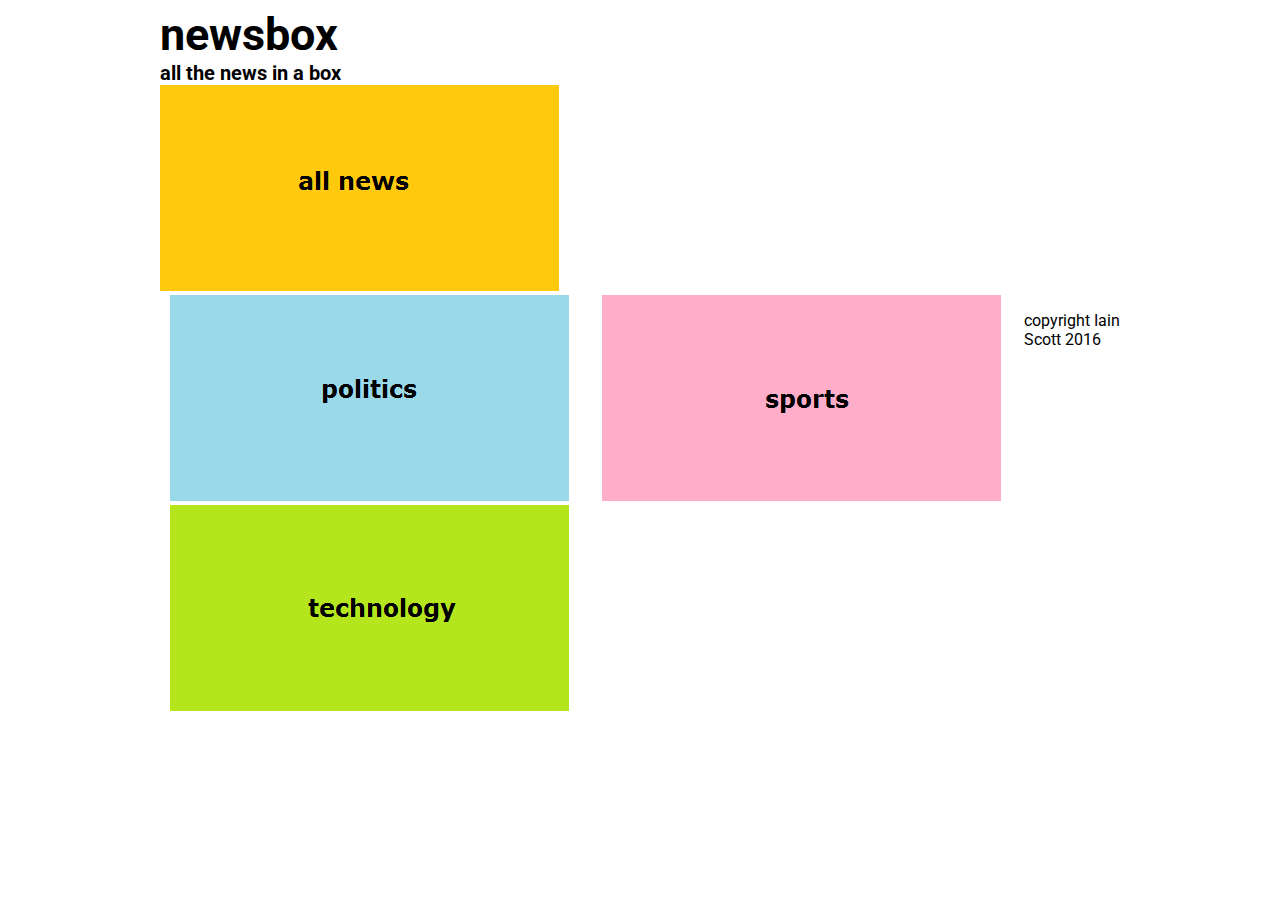
==== index.html @ 21da6d17 "Mock" ====
<!DOCTYPE html>
<html lang="en">
<head>
    <meta charset="UTF-8">
    <title>NEWSBOX: all the news in a box</title>
    <link rel="stylesheet" href="assets/css/style.css">
    <link rel="stylesheet" href="assets/css/unsemantic-grid-responsive-tablet.css">
    <link href='https://fonts.googleapis.com/css?family=Roboto' rel='stylesheet' type='text/css'>
    <meta name="viewport" content="width=device-width, initial-scale=1, minimum-scale=1, maximum-scale=1"/>
</head>
<body>
<header>
    <h1>newsbox</h1><br>
    <h6>all the news in a box</h6>
</header>
<main>
<section class="grid-44" id=“cont1”>
    <a href="list.html"><img src="assets/image/logo.png"></a>
</section>
<section class="grid-45" id="cont2">
    <a href="list.html"><img src="assets/image/logo2.png"></a>
</section>
<section class="grid-45" id="cont3">
    <a href="list.html"><img src="assets/image/logo3.png"></a>
</section>
<section class="grid-45" id="cont4">
    <a href="list.html"><img src="assets/image/logo4.png"></a>
</section>
</main>
<footer>
    <p>copyright Iain Scott 2016</p>

</footer>
</body>
</html>
---- assets/css/style.css ----
body{
    font-family: 'Roboto', sans-serif;
    width: 960px;
    margin-right: auto;
    margin-left: auto;
}

header>h1{
    font-size: 45px;
    display: inline;
}

header>h6{
    font-size: 20px;
    display: inline;
}
---- assets/css/unsemantic-grid-responsive-tablet.css ----
/* ================================================================== */
/* This file has a mobile-to-tablet, and tablet-to-desktop breakpoint */
/* ================================================================== */
@media (max-width: 400px) {
  @-ms-viewport {
    width: 320px;
  }
}
.clear {
  clear: both;
  display: block;
  overflow: hidden;
  visibility: hidden;
  width: 0;
  height: 0;
}

.grid-container:before, .grid-5:before, .mobile-grid-5:before, .tablet-grid-5:before, .grid-10:before, .mobile-grid-10:before, .tablet-grid-10:before, .grid-15:before, .mobile-grid-15:before, .tablet-grid-15:before, .grid-20:before, .mobile-grid-20:before, .tablet-grid-20:before, .grid-25:before, .mobile-grid-25:before, .tablet-grid-25:before, .grid-30:before, .mobile-grid-30:before, .tablet-grid-30:before, .grid-35:before, .mobile-grid-35:before, .tablet-grid-35:before, .grid-40:before, .mobile-grid-40:before, .tablet-grid-40:before, .grid-45:before, .mobile-grid-45:before, .tablet-grid-45:before, .grid-50:before, .mobile-grid-50:before, .tablet-grid-50:before, .grid-55:before, .mobile-grid-55:before, .tablet-grid-55:before, .grid-60:before, .mobile-grid-60:before, .tablet-grid-60:before, .grid-65:before, .mobile-grid-65:before, .tablet-grid-65:before, .grid-70:before, .mobile-grid-70:before, .tablet-grid-70:before, .grid-75:before, .mobile-grid-75:before, .tablet-grid-75:before, .grid-80:before, .mobile-grid-80:before, .tablet-grid-80:before, .grid-85:before, .mobile-grid-85:before, .tablet-grid-85:before, .grid-90:before, .mobile-grid-90:before, .tablet-grid-90:before, .grid-95:before, .mobile-grid-95:before, .tablet-grid-95:before, .grid-100:before, .mobile-grid-100:before, .tablet-grid-100:before, .grid-33:before, .mobile-grid-33:before, .tablet-grid-33:before, .grid-66:before, .mobile-grid-66:before, .tablet-grid-66:before, .grid-offset:before, .clearfix:before,
.grid-container:after,
.grid-5:after,
.mobile-grid-5:after,
.tablet-grid-5:after,
.grid-10:after,
.mobile-grid-10:after,
.tablet-grid-10:after,
.grid-15:after,
.mobile-grid-15:after,
.tablet-grid-15:after,
.grid-20:after,
.mobile-grid-20:after,
.tablet-grid-20:after,
.grid-25:after,
.mobile-grid-25:after,
.tablet-grid-25:after,
.grid-30:after,
.mobile-grid-30:after,
.tablet-grid-30:after,
.grid-35:after,
.mobile-grid-35:after,
.tablet-grid-35:after,
.grid-40:after,
.mobile-grid-40:after,
.tablet-grid-40:after,
.grid-45:after,
.mobile-grid-45:after,
.tablet-grid-45:after,
.grid-50:after,
.mobile-grid-50:after,
.tablet-grid-50:after,
.grid-55:after,
.mobile-grid-55:after,
.tablet-grid-55:after,
.grid-60:after,
.mobile-grid-60:after,
.tablet-grid-60:after,
.grid-65:after,
.mobile-grid-65:after,
.tablet-grid-65:after,
.grid-70:after,
.mobile-grid-70:after,
.tablet-grid-70:after,
.grid-75:after,
.mobile-grid-75:after,
.tablet-grid-75:after,
.grid-80:after,
.mobile-grid-80:after,
.tablet-grid-80:after,
.grid-85:after,
.mobile-grid-85:after,
.tablet-grid-85:after,
.grid-90:after,
.mobile-grid-90:after,
.tablet-grid-90:after,
.grid-95:after,
.mobile-grid-95:after,
.tablet-grid-95:after,
.grid-100:after,
.mobile-grid-100:after,
.tablet-grid-100:after,
.grid-33:after,
.mobile-grid-33:after,
.tablet-grid-33:after,
.grid-66:after,
.mobile-grid-66:after,
.tablet-grid-66:after,
.grid-offset:after,
.clearfix:after {
  content: ".";
  display: block;
  overflow: hidden;
  visibility: hidden;
  font-size: 0;
  line-height: 0;
  width: 0;
  height: 0;
}

.grid-container:after, .grid-5:after, .mobile-grid-5:after, .tablet-grid-5:after, .grid-10:after, .mobile-grid-10:after, .tablet-grid-10:after, .grid-15:after, .mobile-grid-15:after, .tablet-grid-15:after, .grid-20:after, .mobile-grid-20:after, .tablet-grid-20:after, .grid-25:after, .mobile-grid-25:after, .tablet-grid-25:after, .grid-30:after, .mobile-grid-30:after, .tablet-grid-30:after, .grid-35:after, .mobile-grid-35:after, .tablet-grid-35:after, .grid-40:after, .mobile-grid-40:after, .tablet-grid-40:after, .grid-45:after, .mobile-grid-45:after, .tablet-grid-45:after, .grid-50:after, .mobile-grid-50:after, .tablet-grid-50:after, .grid-55:after, .mobile-grid-55:after, .tablet-grid-55:after, .grid-60:after, .mobile-grid-60:after, .tablet-grid-60:after, .grid-65:after, .mobile-grid-65:after, .tablet-grid-65:after, .grid-70:after, .mobile-grid-70:after, .tablet-grid-70:after, .grid-75:after, .mobile-grid-75:after, .tablet-grid-75:after, .grid-80:after, .mobile-grid-80:after, .tablet-grid-80:after, .grid-85:after, .mobile-grid-85:after, .tablet-grid-85:after, .grid-90:after, .mobile-grid-90:after, .tablet-grid-90:after, .grid-95:after, .mobile-grid-95:after, .tablet-grid-95:after, .grid-100:after, .mobile-grid-100:after, .tablet-grid-100:after, .grid-33:after, .mobile-grid-33:after, .tablet-grid-33:after, .grid-66:after, .mobile-grid-66:after, .tablet-grid-66:after, .grid-offset:after, .clearfix:after {
  clear: both;
}

.grid-container, .grid-5, .mobile-grid-5, .tablet-grid-5, .grid-10, .mobile-grid-10, .tablet-grid-10, .grid-15, .mobile-grid-15, .tablet-grid-15, .grid-20, .mobile-grid-20, .tablet-grid-20, .grid-25, .mobile-grid-25, .tablet-grid-25, .grid-30, .mobile-grid-30, .tablet-grid-30, .grid-35, .mobile-grid-35, .tablet-grid-35, .grid-40, .mobile-grid-40, .tablet-grid-40, .grid-45, .mobile-grid-45, .tablet-grid-45, .grid-50, .mobile-grid-50, .tablet-grid-50, .grid-55, .mobile-grid-55, .tablet-grid-55, .grid-60, .mobile-grid-60, .tablet-grid-60, .grid-65, .mobile-grid-65, .tablet-grid-65, .grid-70, .mobile-grid-70, .tablet-grid-70, .grid-75, .mobile-grid-75, .tablet-grid-75, .grid-80, .mobile-grid-80, .tablet-grid-80, .grid-85, .mobile-grid-85, .tablet-grid-85, .grid-90, .mobile-grid-90, .tablet-grid-90, .grid-95, .mobile-grid-95, .tablet-grid-95, .grid-100, .mobile-grid-100, .tablet-grid-100, .grid-33, .mobile-grid-33, .tablet-grid-33, .grid-66, .mobile-grid-66, .tablet-grid-66, .grid-offset, .clearfix {
  /* <IE7> */
  *zoom: 1;
  /* </IE7> */
}

.grid-container {
  margin-left: auto;
  margin-right: auto;
  max-width: 1200px;
  padding-left: 10px;
  padding-right: 10px;
}

.grid-5, .mobile-grid-5, .tablet-grid-5, .grid-10, .mobile-grid-10, .tablet-grid-10, .grid-15, .mobile-grid-15, .tablet-grid-15, .grid-20, .mobile-grid-20, .tablet-grid-20, .grid-25, .mobile-grid-25, .tablet-grid-25, .grid-30, .mobile-grid-30, .tablet-grid-30, .grid-35, .mobile-grid-35, .tablet-grid-35, .grid-40, .mobile-grid-40, .tablet-grid-40, .grid-45, .mobile-grid-45, .tablet-grid-45, .grid-50, .mobile-grid-50, .tablet-grid-50, .grid-55, .mobile-grid-55, .tablet-grid-55, .grid-60, .mobile-grid-60, .tablet-grid-60, .grid-65, .mobile-grid-65, .tablet-grid-65, .grid-70, .mobile-grid-70, .tablet-grid-70, .grid-75, .mobile-grid-75, .tablet-grid-75, .grid-80, .mobile-grid-80, .tablet-grid-80, .grid-85, .mobile-grid-85, .tablet-grid-85, .grid-90, .mobile-grid-90, .tablet-grid-90, .grid-95, .mobile-grid-95, .tablet-grid-95, .grid-100, .mobile-grid-100, .tablet-grid-100, .grid-33, .mobile-grid-33, .tablet-grid-33, .grid-66, .mobile-grid-66, .tablet-grid-66 {
  -moz-box-sizing: border-box;
  -webkit-box-sizing: border-box;
  box-sizing: border-box;
  padding-left: 10px;
  padding-right: 10px;
  /* <IE7> */
  *padding-left: 0;
  *padding-right: 0;
  /* </IE7> */
}
.grid-5 > *, .mobile-grid-5 > *, .tablet-grid-5 > *, .grid-10 > *, .mobile-grid-10 > *, .tablet-grid-10 > *, .grid-15 > *, .mobile-grid-15 > *, .tablet-grid-15 > *, .grid-20 > *, .mobile-grid-20 > *, .tablet-grid-20 > *, .grid-25 > *, .mobile-grid-25 > *, .tablet-grid-25 > *, .grid-30 > *, .mobile-grid-30 > *, .tablet-grid-30 > *, .grid-35 > *, .mobile-grid-35 > *, .tablet-grid-35 > *, .grid-40 > *, .mobile-grid-40 > *, .tablet-grid-40 > *, .grid-45 > *, .mobile-grid-45 > *, .tablet-grid-45 > *, .grid-50 > *, .mobile-grid-50 > *, .tablet-grid-50 > *, .grid-55 > *, .mobile-grid-55 > *, .tablet-grid-55 > *, .grid-60 > *, .mobile-grid-60 > *, .tablet-grid-60 > *, .grid-65 > *, .mobile-grid-65 > *, .tablet-grid-65 > *, .grid-70 > *, .mobile-grid-70 > *, .tablet-grid-70 > *, .grid-75 > *, .mobile-grid-75 > *, .tablet-grid-75 > *, .grid-80 > *, .mobile-grid-80 > *, .tablet-grid-80 > *, .grid-85 > *, .mobile-grid-85 > *, .tablet-grid-85 > *, .grid-90 > *, .mobile-grid-90 > *, .tablet-grid-90 > *, .grid-95 > *, .mobile-grid-95 > *, .tablet-grid-95 > *, .grid-100 > *, .mobile-grid-100 > *, .tablet-grid-100 > *, .grid-33 > *, .mobile-grid-33 > *, .tablet-grid-33 > *, .grid-66 > *, .mobile-grid-66 > *, .tablet-grid-66 > * {
  /* <IE7> */
  *margin-left: expression((!this.className.match(/grid-[1-9]/) && this.currentStyle.display === 'block' && this.currentStyle.width === 'auto') && '10px');
  *margin-right: expression((!this.className.match(/grid-[1-9]/) && this.currentStyle.display === 'block' && this.currentStyle.width === 'auto') && '10px');
  /* </IE7> */
}

.grid-parent {
  padding-left: 0;
  padding-right: 0;
}

.grid-offset {
  margin-left: -10px;
  margin-right: -10px;
}

@media (max-width: 767px) {
  .mobile-push-5, .mobile-pull-5, .mobile-push-10, .mobile-pull-10, .mobile-push-15, .mobile-pull-15, .mobile-push-20, .mobile-pull-20, .mobile-push-25, .mobile-pull-25, .mobile-push-30, .mobile-pull-30, .mobile-push-35, .mobile-pull-35, .mobile-push-40, .mobile-pull-40, .mobile-push-45, .mobile-pull-45, .mobile-push-50, .mobile-pull-50, .mobile-push-55, .mobile-pull-55, .mobile-push-60, .mobile-pull-60, .mobile-push-65, .mobile-pull-65, .mobile-push-70, .mobile-pull-70, .mobile-push-75, .mobile-pull-75, .mobile-push-80, .mobile-pull-80, .mobile-push-85, .mobile-pull-85, .mobile-push-90, .mobile-pull-90, .mobile-push-95, .mobile-pull-95, .mobile-push-33, .mobile-pull-33, .mobile-push-66, .mobile-pull-66 {
    position: relative;
  }

  .hide-on-mobile {
    display: none !important;
  }

  .mobile-grid-5 {
    float: left;
    width: 5%;
    /* <IE7> */
    *width: expression(Math.floor(0.05 * (this.parentNode.offsetWidth - parseFloat(this.parentNode.currentStyle.paddingLeft) - parseFloat(this.parentNode.currentStyle.paddingRight))) + 'px');
    /* </IE7> */
  }

  .mobile-prefix-5 {
    margin-left: 5%;
  }

  .mobile-suffix-5 {
    margin-right: 5%;
  }

  .mobile-push-5 {
    left: 5%;
    /* <IE7> */
    *left: expression(Math.floor(0.05 * (this.parentNode.offsetWidth - parseFloat(this.parentNode.currentStyle.paddingLeft) - parseFloat(this.parentNode.currentStyle.paddingRight))) + 'px');
    /* </IE7> */
  }

  .mobile-pull-5 {
    left: -5%;
    /* <IE7> */
    *left: expression(Math.floor(-0.05 * (this.parentNode.offsetWidth - parseFloat(this.parentNode.currentStyle.paddingLeft) - parseFloat(this.parentNode.currentStyle.paddingRight))) + 'px');
    /* </IE7> */
  }

  .mobile-grid-10 {
    float: left;
    width: 10%;
    /* <IE7> */
    *width: expression(Math.floor(0.1 * (this.parentNode.offsetWidth - parseFloat(this.parentNode.currentStyle.paddingLeft) - parseFloat(this.parentNode.currentStyle.paddingRight))) + 'px');
    /* </IE7> */
  }

  .mobile-prefix-10 {
    margin-left: 10%;
  }

  .mobile-suffix-10 {
    margin-right: 10%;
  }

  .mobile-push-10 {
    left: 10%;
    /* <IE7> */
    *left: expression(Math.floor(0.1 * (this.parentNode.offsetWidth - parseFloat(this.parentNode.currentStyle.paddingLeft) - parseFloat(this.parentNode.currentStyle.paddingRight))) + 'px');
    /* </IE7> */
  }

  .mobile-pull-10 {
    left: -10%;
    /* <IE7> */
    *left: expression(Math.floor(-0.1 * (this.parentNode.offsetWidth - parseFloat(this.parentNode.currentStyle.paddingLeft) - parseFloat(this.parentNode.currentStyle.paddingRight))) + 'px');
    /* </IE7> */
  }

  .mobile-grid-15 {
    float: left;
    width: 15%;
    /* <IE7> */
    *width: expression(Math.floor(0.15 * (this.parentNode.offsetWidth - parseFloat(this.parentNode.currentStyle.paddingLeft) - parseFloat(this.parentNode.currentStyle.paddingRight))) + 'px');
    /* </IE7> */
  }

  .mobile-prefix-15 {
    margin-left: 15%;
  }

  .mobile-suffix-15 {
    margin-right: 15%;
  }

  .mobile-push-15 {
    left: 15%;
    /* <IE7> */
    *left: expression(Math.floor(0.15 * (this.parentNode.offsetWidth - parseFloat(this.parentNode.currentStyle.paddingLeft) - parseFloat(this.parentNode.currentStyle.paddingRight))) + 'px');
    /* </IE7> */
  }

  .mobile-pull-15 {
    left: -15%;
    /* <IE7> */
    *left: expression(Math.floor(-0.15 * (this.parentNode.offsetWidth - parseFloat(this.parentNode.currentStyle.paddingLeft) - parseFloat(this.parentNode.currentStyle.paddingRight))) + 'px');
    /* </IE7> */
  }

  .mobile-grid-20 {
    float: left;
    width: 20%;
    /* <IE7> */
    *width: expression(Math.floor(0.2 * (this.parentNode.offsetWidth - parseFloat(this.parentNode.currentStyle.paddingLeft) - parseFloat(this.parentNode.currentStyle.paddingRight))) + 'px');
    /* </IE7> */
  }

  .mobile-prefix-20 {
    margin-left: 20%;
  }

  .mobile-suffix-20 {
    margin-right: 20%;
  }

  .mobile-push-20 {
    left: 20%;
    /* <IE7> */
    *left: expression(Math.floor(0.2 * (this.parentNode.offsetWidth - parseFloat(this.parentNode.currentStyle.paddingLeft) - parseFloat(this.parentNode.currentStyle.paddingRight))) + 'px');
    /* </IE7> */
  }

  .mobile-pull-20 {
    left: -20%;
    /* <IE7> */
    *left: expression(Math.floor(-0.2 * (this.parentNode.offsetWidth - parseFloat(this.parentNode.currentStyle.paddingLeft) - parseFloat(this.parentNode.currentStyle.paddingRight))) + 'px');
    /* </IE7> */
  }

  .mobile-grid-25 {
    float: left;
    width: 25%;
    /* <IE7> */
    *width: expression(Math.floor(0.25 * (this.parentNode.offsetWidth - parseFloat(this.parentNode.currentStyle.paddingLeft) - parseFloat(this.parentNode.currentStyle.paddingRight))) + 'px');
    /* </IE7> */
  }

  .mobile-prefix-25 {
    margin-left: 25%;
  }

  .mobile-suffix-25 {
    margin-right: 25%;
  }

  .mobile-push-25 {
    left: 25%;
    /* <IE7> */
    *left: expression(Math.floor(0.25 * (this.parentNode.offsetWidth - parseFloat(this.parentNode.currentStyle.paddingLeft) - parseFloat(this.parentNode.currentStyle.paddingRight))) + 'px');
    /* </IE7> */
  }

  .mobile-pull-25 {
    left: -25%;
    /* <IE7> */
    *left: expression(Math.floor(-0.25 * (this.parentNode.offsetWidth - parseFloat(this.parentNode.currentStyle.paddingLeft) - parseFloat(this.parentNode.currentStyle.paddingRight))) + 'px');
    /* </IE7> */
  }

  .mobile-grid-30 {
    float: left;
    width: 30%;
    /* <IE7> */
    *width: expression(Math.floor(0.3 * (this.parentNode.offsetWidth - parseFloat(this.parentNode.currentStyle.paddingLeft) - parseFloat(this.parentNode.currentStyle.paddingRight))) + 'px');
    /* </IE7> */
  }

  .mobile-prefix-30 {
    margin-left: 30%;
  }

  .mobile-suffix-30 {
    margin-right: 30%;
  }

  .mobile-push-30 {
    left: 30%;
    /* <IE7> */
    *left: expression(Math.floor(0.3 * (this.parentNode.offsetWidth - parseFloat(this.parentNode.currentStyle.paddingLeft) - parseFloat(this.parentNode.currentStyle.paddingRight))) + 'px');
    /* </IE7> */
  }

  .mobile-pull-30 {
    left: -30%;
    /* <IE7> */
    *left: expression(Math.floor(-0.3 * (this.parentNode.offsetWidth - parseFloat(this.parentNode.currentStyle.paddingLeft) - parseFloat(this.parentNode.currentStyle.paddingRight))) + 'px');
    /* </IE7> */
  }

  .mobile-grid-35 {
    float: left;
    width: 35%;
    /* <IE7> */
    *width: expression(Math.floor(0.35 * (this.parentNode.offsetWidth - parseFloat(this.parentNode.currentStyle.paddingLeft) - parseFloat(this.parentNode.currentStyle.paddingRight))) + 'px');
    /* </IE7> */
  }

  .mobile-prefix-35 {
    margin-left: 35%;
  }

  .mobile-suffix-35 {
    margin-right: 35%;
  }

  .mobile-push-35 {
    left: 35%;
    /* <IE7> */
    *left: expression(Math.floor(0.35 * (this.parentNode.offsetWidth - parseFloat(this.parentNode.currentStyle.paddingLeft) - parseFloat(this.parentNode.currentStyle.paddingRight))) + 'px');
    /* </IE7> */
  }

  .mobile-pull-35 {
    left: -35%;
    /* <IE7> */
    *left: expression(Math.floor(-0.35 * (this.parentNode.offsetWidth - parseFloat(this.parentNode.currentStyle.paddingLeft) - parseFloat(this.parentNode.currentStyle.paddingRight))) + 'px');
    /* </IE7> */
  }

  .mobile-grid-40 {
    float: left;
    width: 40%;
    /* <IE7> */
    *width: expression(Math.floor(0.4 * (this.parentNode.offsetWidth - parseFloat(this.parentNode.currentStyle.paddingLeft) - parseFloat(this.parentNode.currentStyle.paddingRight))) + 'px');
    /* </IE7> */
  }

  .mobile-prefix-40 {
    margin-left: 40%;
  }

  .mobile-suffix-40 {
    margin-right: 40%;
  }

  .mobile-push-40 {
    left: 40%;
    /* <IE7> */
    *left: expression(Math.floor(0.4 * (this.parentNode.offsetWidth - parseFloat(this.parentNode.currentStyle.paddingLeft) - parseFloat(this.parentNode.currentStyle.paddingRight))) + 'px');
    /* </IE7> */
  }

  .mobile-pull-40 {
    left: -40%;
    /* <IE7> */
    *left: expression(Math.floor(-0.4 * (this.parentNode.offsetWidth - parseFloat(this.parentNode.currentStyle.paddingLeft) - parseFloat(this.parentNode.currentStyle.paddingRight))) + 'px');
    /* </IE7> */
  }

  .mobile-grid-45 {
    float: left;
    width: 45%;
    /* <IE7> */
    *width: expression(Math.floor(0.45 * (this.parentNode.offsetWidth - parseFloat(this.parentNode.currentStyle.paddingLeft) - parseFloat(this.parentNode.currentStyle.paddingRight))) + 'px');
    /* </IE7> */
  }

  .mobile-prefix-45 {
    margin-left: 45%;
  }

  .mobile-suffix-45 {
    margin-right: 45%;
  }

  .mobile-push-45 {
    left: 45%;
    /* <IE7> */
    *left: expression(Math.floor(0.45 * (this.parentNode.offsetWidth - parseFloat(this.parentNode.currentStyle.paddingLeft) - parseFloat(this.parentNode.currentStyle.paddingRight))) + 'px');
    /* </IE7> */
  }

  .mobile-pull-45 {
    left: -45%;
    /* <IE7> */
    *left: expression(Math.floor(-0.45 * (this.parentNode.offsetWidth - parseFloat(this.parentNode.currentStyle.paddingLeft) - parseFloat(this.parentNode.currentStyle.paddingRight))) + 'px');
    /* </IE7> */
  }

  .mobile-grid-50 {
    float: left;
    width: 50%;
    /* <IE7> */
    *width: expression(Math.floor(0.5 * (this.parentNode.offsetWidth - parseFloat(this.parentNode.currentStyle.paddingLeft) - parseFloat(this.parentNode.currentStyle.paddingRight))) + 'px');
    /* </IE7> */
  }

  .mobile-prefix-50 {
    margin-left: 50%;
  }

  .mobile-suffix-50 {
    margin-right: 50%;
  }

  .mobile-push-50 {
    left: 50%;
    /* <IE7> */
    *left: expression(Math.floor(0.5 * (this.parentNode.offsetWidth - parseFloat(this.parentNode.currentStyle.paddingLeft) - parseFloat(this.parentNode.currentStyle.paddingRight))) + 'px');
    /* </IE7> */
  }

  .mobile-pull-50 {
    left: -50%;
    /* <IE7> */
    *left: expression(Math.floor(-0.5 * (this.parentNode.offsetWidth - parseFloat(this.parentNode.currentStyle.paddingLeft) - parseFloat(this.parentNode.currentStyle.paddingRight))) + 'px');
    /* </IE7> */
  }

  .mobile-grid-55 {
    float: left;
    width: 55%;
    /* <IE7> */
    *width: expression(Math.floor(0.55 * (this.parentNode.offsetWidth - parseFloat(this.parentNode.currentStyle.paddingLeft) - parseFloat(this.parentNode.currentStyle.paddingRight))) + 'px');
    /* </IE7> */
  }

  .mobile-prefix-55 {
    margin-left: 55%;
  }

  .mobile-suffix-55 {
    margin-right: 55%;
  }

  .mobile-push-55 {
    left: 55%;
    /* <IE7> */
    *left: expression(Math.floor(0.55 * (this.parentNode.offsetWidth - parseFloat(this.parentNode.currentStyle.paddingLeft) - parseFloat(this.parentNode.currentStyle.paddingRight))) + 'px');
    /* </IE7> */
  }

  .mobile-pull-55 {
    left: -55%;
    /* <IE7> */
    *left: expression(Math.floor(-0.55 * (this.parentNode.offsetWidth - parseFloat(this.parentNode.currentStyle.paddingLeft) - parseFloat(this.parentNode.currentStyle.paddingRight))) + 'px');
    /* </IE7> */
  }

  .mobile-grid-60 {
    float: left;
    width: 60%;
    /* <IE7> */
    *width: expression(Math.floor(0.6 * (this.parentNode.offsetWidth - parseFloat(this.parentNode.currentStyle.paddingLeft) - parseFloat(this.parentNode.currentStyle.paddingRight))) + 'px');
    /* </IE7> */
  }

  .mobile-prefix-60 {
    margin-left: 60%;
  }

  .mobile-suffix-60 {
    margin-right: 60%;
  }

  .mobile-push-60 {
    left: 60%;
    /* <IE7> */
    *left: expression(Math.floor(0.6 * (this.parentNode.offsetWidth - parseFloat(this.parentNode.currentStyle.paddingLeft) - parseFloat(this.parentNode.currentStyle.paddingRight))) + 'px');
    /* </IE7> */
  }

  .mobile-pull-60 {
    left: -60%;
    /* <IE7> */
    *left: expression(Math.floor(-0.6 * (this.parentNode.offsetWidth - parseFloat(this.parentNode.currentStyle.paddingLeft) - parseFloat(this.parentNode.currentStyle.paddingRight))) + 'px');
    /* </IE7> */
  }

  .mobile-grid-65 {
    float: left;
    width: 65%;
    /* <IE7> */
    *width: expression(Math.floor(0.65 * (this.parentNode.offsetWidth - parseFloat(this.parentNode.currentStyle.paddingLeft) - parseFloat(this.parentNode.currentStyle.paddingRight))) + 'px');
    /* </IE7> */
  }

  .mobile-prefix-65 {
    margin-left: 65%;
  }

  .mobile-suffix-65 {
    margin-right: 65%;
  }

  .mobile-push-65 {
    left: 65%;
    /* <IE7> */
    *left: expression(Math.floor(0.65 * (this.parentNode.offsetWidth - parseFloat(this.parentNode.currentStyle.paddingLeft) - parseFloat(this.parentNode.currentStyle.paddingRight))) + 'px');
    /* </IE7> */
  }

  .mobile-pull-65 {
    left: -65%;
    /* <IE7> */
    *left: expression(Math.floor(-0.65 * (this.parentNode.offsetWidth - parseFloat(this.parentNode.currentStyle.paddingLeft) - parseFloat(this.parentNode.currentStyle.paddingRight))) + 'px');
    /* </IE7> */
  }

  .mobile-grid-70 {
    float: left;
    width: 70%;
    /* <IE7> */
    *width: expression(Math.floor(0.7 * (this.parentNode.offsetWidth - parseFloat(this.parentNode.currentStyle.paddingLeft) - parseFloat(this.parentNode.currentStyle.paddingRight))) + 'px');
    /* </IE7> */
  }

  .mobile-prefix-70 {
    margin-left: 70%;
  }

  .mobile-suffix-70 {
    margin-right: 70%;
  }

  .mobile-push-70 {
    left: 70%;
    /* <IE7> */
    *left: expression(Math.floor(0.7 * (this.parentNode.offsetWidth - parseFloat(this.parentNode.currentStyle.paddingLeft) - parseFloat(this.parentNode.currentStyle.paddingRight))) + 'px');
    /* </IE7> */
  }

  .mobile-pull-70 {
    left: -70%;
    /* <IE7> */
    *left: expression(Math.floor(-0.7 * (this.parentNode.offsetWidth - parseFloat(this.parentNode.currentStyle.paddingLeft) - parseFloat(this.parentNode.currentStyle.paddingRight))) + 'px');
    /* </IE7> */
  }

  .mobile-grid-75 {
    float: left;
    width: 75%;
    /* <IE7> */
    *width: expression(Math.floor(0.75 * (this.parentNode.offsetWidth - parseFloat(this.parentNode.currentStyle.paddingLeft) - parseFloat(this.parentNode.currentStyle.paddingRight))) + 'px');
    /* </IE7> */
  }

  .mobile-prefix-75 {
    margin-left: 75%;
  }

  .mobile-suffix-75 {
    margin-right: 75%;
  }

  .mobile-push-75 {
    left: 75%;
    /* <IE7> */
    *left: expression(Math.floor(0.75 * (this.parentNode.offsetWidth - parseFloat(this.parentNode.currentStyle.paddingLeft) - parseFloat(this.parentNode.currentStyle.paddingRight))) + 'px');
    /* </IE7> */
  }

  .mobile-pull-75 {
    left: -75%;
    /* <IE7> */
    *left: expression(Math.floor(-0.75 * (this.parentNode.offsetWidth - parseFloat(this.parentNode.currentStyle.paddingLeft) - parseFloat(this.parentNode.currentStyle.paddingRight))) + 'px');
    /* </IE7> */
  }

  .mobile-grid-80 {
    float: left;
    width: 80%;
    /* <IE7> */
    *width: expression(Math.floor(0.8 * (this.parentNode.offsetWidth - parseFloat(this.parentNode.currentStyle.paddingLeft) - parseFloat(this.parentNode.currentStyle.paddingRight))) + 'px');
    /* </IE7> */
  }

  .mobile-prefix-80 {
    margin-left: 80%;
  }

  .mobile-suffix-80 {
    margin-right: 80%;
  }

  .mobile-push-80 {
    left: 80%;
    /* <IE7> */
    *left: expression(Math.floor(0.8 * (this.parentNode.offsetWidth - parseFloat(this.parentNode.currentStyle.paddingLeft) - parseFloat(this.parentNode.currentStyle.paddingRight))) + 'px');
    /* </IE7> */
  }

  .mobile-pull-80 {
    left: -80%;
    /* <IE7> */
    *left: expression(Math.floor(-0.8 * (this.parentNode.offsetWidth - parseFloat(this.parentNode.currentStyle.paddingLeft) - parseFloat(this.parentNode.currentStyle.paddingRight))) + 'px');
    /* </IE7> */
  }

  .mobile-grid-85 {
    float: left;
    width: 85%;
    /* <IE7> */
    *width: expression(Math.floor(0.85 * (this.parentNode.offsetWidth - parseFloat(this.parentNode.currentStyle.paddingLeft) - parseFloat(this.parentNode.currentStyle.paddingRight))) + 'px');
    /* </IE7> */
  }

  .mobile-prefix-85 {
    margin-left: 85%;
  }

  .mobile-suffix-85 {
    margin-right: 85%;
  }

  .mobile-push-85 {
    left: 85%;
    /* <IE7> */
    *left: expression(Math.floor(0.85 * (this.parentNode.offsetWidth - parseFloat(this.parentNode.currentStyle.paddingLeft) - parseFloat(this.parentNode.currentStyle.paddingRight))) + 'px');
    /* </IE7> */
  }

  .mobile-pull-85 {
    left: -85%;
    /* <IE7> */
    *left: expression(Math.floor(-0.85 * (this.parentNode.offsetWidth - parseFloat(this.parentNode.currentStyle.paddingLeft) - parseFloat(this.parentNode.currentStyle.paddingRight))) + 'px');
    /* </IE7> */
  }

  .mobile-grid-90 {
    float: left;
    width: 90%;
    /* <IE7> */
    *width: expression(Math.floor(0.9 * (this.parentNode.offsetWidth - parseFloat(this.parentNode.currentStyle.paddingLeft) - parseFloat(this.parentNode.currentStyle.paddingRight))) + 'px');
    /* </IE7> */
  }

  .mobile-prefix-90 {
    margin-left: 90%;
  }

  .mobile-suffix-90 {
    margin-right: 90%;
  }

  .mobile-push-90 {
    left: 90%;
    /* <IE7> */
    *left: expression(Math.floor(0.9 * (this.parentNode.offsetWidth - parseFloat(this.parentNode.currentStyle.paddingLeft) - parseFloat(this.parentNode.currentStyle.paddingRight))) + 'px');
    /* </IE7> */
  }

  .mobile-pull-90 {
    left: -90%;
    /* <IE7> */
    *left: expression(Math.floor(-0.9 * (this.parentNode.offsetWidth - parseFloat(this.parentNode.currentStyle.paddingLeft) - parseFloat(this.parentNode.currentStyle.paddingRight))) + 'px');
    /* </IE7> */
  }

  .mobile-grid-95 {
    float: left;
    width: 95%;
    /* <IE7> */
    *width: expression(Math.floor(0.95 * (this.parentNode.offsetWidth - parseFloat(this.parentNode.currentStyle.paddingLeft) - parseFloat(this.parentNode.currentStyle.paddingRight))) + 'px');
    /* </IE7> */
  }

  .mobile-prefix-95 {
    margin-left: 95%;
  }

  .mobile-suffix-95 {
    margin-right: 95%;
  }

  .mobile-push-95 {
    left: 95%;
    /* <IE7> */
    *left: expression(Math.floor(0.95 * (this.parentNode.offsetWidth - parseFloat(this.parentNode.currentStyle.paddingLeft) - parseFloat(this.parentNode.currentStyle.paddingRight))) + 'px');
    /* </IE7> */
  }

  .mobile-pull-95 {
    left: -95%;
    /* <IE7> */
    *left: expression(Math.floor(-0.95 * (this.parentNode.offsetWidth - parseFloat(this.parentNode.currentStyle.paddingLeft) - parseFloat(this.parentNode.currentStyle.paddingRight))) + 'px');
    /* </IE7> */
  }

  .mobile-grid-33 {
    float: left;
    width: 33.33333%;
    /* <IE7> */
    *width: expression(Math.floor(0.33333 * (this.parentNode.offsetWidth - parseFloat(this.parentNode.currentStyle.paddingLeft) - parseFloat(this.parentNode.currentStyle.paddingRight))) + 'px');
    /* </IE7> */
  }

  .mobile-prefix-33 {
    margin-left: 33.33333%;
  }

  .mobile-suffix-33 {
    margin-right: 33.33333%;
  }

  .mobile-push-33 {
    left: 33.33333%;
    /* <IE7> */
    *left: expression(Math.floor(0.33333 * (this.parentNode.offsetWidth - parseFloat(this.parentNode.currentStyle.paddingLeft) - parseFloat(this.parentNode.currentStyle.paddingRight))) + 'px');
    /* </IE7> */
  }

  .mobile-pull-33 {
    left: -33.33333%;
    /* <IE7> */
    *left: expression(Math.floor(-0.33333 * (this.parentNode.offsetWidth - parseFloat(this.parentNode.currentStyle.paddingLeft) - parseFloat(this.parentNode.currentStyle.paddingRight))) + 'px');
    /* </IE7> */
  }

  .mobile-grid-66 {
    float: left;
    width: 66.66667%;
    /* <IE7> */
    *width: expression(Math.floor(0.66667 * (this.parentNode.offsetWidth - parseFloat(this.parentNode.currentStyle.paddingLeft) - parseFloat(this.parentNode.currentStyle.paddingRight))) + 'px');
    /* </IE7> */
  }

  .mobile-prefix-66 {
    margin-left: 66.66667%;
  }

  .mobile-suffix-66 {
    margin-right: 66.66667%;
  }

  .mobile-push-66 {
    left: 66.66667%;
    /* <IE7> */
    *left: expression(Math.floor(0.66667 * (this.parentNode.offsetWidth - parseFloat(this.parentNode.currentStyle.paddingLeft) - parseFloat(this.parentNode.currentStyle.paddingRight))) + 'px');
    /* </IE7> */
  }

  .mobile-pull-66 {
    left: -66.66667%;
    /* <IE7> */
    *left: expression(Math.floor(-0.66667 * (this.parentNode.offsetWidth - parseFloat(this.parentNode.currentStyle.paddingLeft) - parseFloat(this.parentNode.currentStyle.paddingRight))) + 'px');
    /* </IE7> */
  }

  .mobile-grid-100 {
    clear: both;
    width: 100%;
  }
}
@media (min-width: 768px) and (max-width: 1024px) {
  .tablet-push-5, .tablet-pull-5, .tablet-push-10, .tablet-pull-10, .tablet-push-15, .tablet-pull-15, .tablet-push-20, .tablet-pull-20, .tablet-push-25, .tablet-pull-25, .tablet-push-30, .tablet-pull-30, .tablet-push-35, .tablet-pull-35, .tablet-push-40, .tablet-pull-40, .tablet-push-45, .tablet-pull-45, .tablet-push-50, .tablet-pull-50, .tablet-push-55, .tablet-pull-55, .tablet-push-60, .tablet-pull-60, .tablet-push-65, .tablet-pull-65, .tablet-push-70, .tablet-pull-70, .tablet-push-75, .tablet-pull-75, .tablet-push-80, .tablet-pull-80, .tablet-push-85, .tablet-pull-85, .tablet-push-90, .tablet-pull-90, .tablet-push-95, .tablet-pull-95, .tablet-push-33, .tablet-pull-33, .tablet-push-66, .tablet-pull-66 {
    position: relative;
  }

  .hide-on-tablet {
    display: none !important;
  }

  .tablet-grid-5 {
    float: left;
    width: 5%;
    /* <IE7> */
    *width: expression(Math.floor(0.05 * (this.parentNode.offsetWidth - parseFloat(this.parentNode.currentStyle.paddingLeft) - parseFloat(this.parentNode.currentStyle.paddingRight))) + 'px');
    /* </IE7> */
  }

  .tablet-prefix-5 {
    margin-left: 5%;
  }

  .tablet-suffix-5 {
    margin-right: 5%;
  }

  .tablet-push-5 {
    left: 5%;
    /* <IE7> */
    *left: expression(Math.floor(0.05 * (this.parentNode.offsetWidth - parseFloat(this.parentNode.currentStyle.paddingLeft) - parseFloat(this.parentNode.currentStyle.paddingRight))) + 'px');
    /* </IE7> */
  }

  .tablet-pull-5 {
    left: -5%;
    /* <IE7> */
    *left: expression(Math.floor(-0.05 * (this.parentNode.offsetWidth - parseFloat(this.parentNode.currentStyle.paddingLeft) - parseFloat(this.parentNode.currentStyle.paddingRight))) + 'px');
    /* </IE7> */
  }

  .tablet-grid-10 {
    float: left;
    width: 10%;
    /* <IE7> */
    *width: expression(Math.floor(0.1 * (this.parentNode.offsetWidth - parseFloat(this.parentNode.currentStyle.paddingLeft) - parseFloat(this.parentNode.currentStyle.paddingRight))) + 'px');
    /* </IE7> */
  }

  .tablet-prefix-10 {
    margin-left: 10%;
  }

  .tablet-suffix-10 {
    margin-right: 10%;
  }

  .tablet-push-10 {
    left: 10%;
    /* <IE7> */
    *left: expression(Math.floor(0.1 * (this.parentNode.offsetWidth - parseFloat(this.parentNode.currentStyle.paddingLeft) - parseFloat(this.parentNode.currentStyle.paddingRight))) + 'px');
    /* </IE7> */
  }

  .tablet-pull-10 {
    left: -10%;
    /* <IE7> */
    *left: expression(Math.floor(-0.1 * (this.parentNode.offsetWidth - parseFloat(this.parentNode.currentStyle.paddingLeft) - parseFloat(this.parentNode.currentStyle.paddingRight))) + 'px');
    /* </IE7> */
  }

  .tablet-grid-15 {
    float: left;
    width: 15%;
    /* <IE7> */
    *width: expression(Math.floor(0.15 * (this.parentNode.offsetWidth - parseFloat(this.parentNode.currentStyle.paddingLeft) - parseFloat(this.parentNode.currentStyle.paddingRight))) + 'px');
    /* </IE7> */
  }

  .tablet-prefix-15 {
    margin-left: 15%;
  }

  .tablet-suffix-15 {
    margin-right: 15%;
  }

  .tablet-push-15 {
    left: 15%;
    /* <IE7> */
    *left: expression(Math.floor(0.15 * (this.parentNode.offsetWidth - parseFloat(this.parentNode.currentStyle.paddingLeft) - parseFloat(this.parentNode.currentStyle.paddingRight))) + 'px');
    /* </IE7> */
  }

  .tablet-pull-15 {
    left: -15%;
    /* <IE7> */
    *left: expression(Math.floor(-0.15 * (this.parentNode.offsetWidth - parseFloat(this.parentNode.currentStyle.paddingLeft) - parseFloat(this.parentNode.currentStyle.paddingRight))) + 'px');
    /* </IE7> */
  }

  .tablet-grid-20 {
    float: left;
    width: 20%;
    /* <IE7> */
    *width: expression(Math.floor(0.2 * (this.parentNode.offsetWidth - parseFloat(this.parentNode.currentStyle.paddingLeft) - parseFloat(this.parentNode.currentStyle.paddingRight))) + 'px');
    /* </IE7> */
  }

  .tablet-prefix-20 {
    margin-left: 20%;
  }

  .tablet-suffix-20 {
    margin-right: 20%;
  }

  .tablet-push-20 {
    left: 20%;
    /* <IE7> */
    *left: expression(Math.floor(0.2 * (this.parentNode.offsetWidth - parseFloat(this.parentNode.currentStyle.paddingLeft) - parseFloat(this.parentNode.currentStyle.paddingRight))) + 'px');
    /* </IE7> */
  }

  .tablet-pull-20 {
    left: -20%;
    /* <IE7> */
    *left: expression(Math.floor(-0.2 * (this.parentNode.offsetWidth - parseFloat(this.parentNode.currentStyle.paddingLeft) - parseFloat(this.parentNode.currentStyle.paddingRight))) + 'px');
    /* </IE7> */
  }

  .tablet-grid-25 {
    float: left;
    width: 25%;
    /* <IE7> */
    *width: expression(Math.floor(0.25 * (this.parentNode.offsetWidth - parseFloat(this.parentNode.currentStyle.paddingLeft) - parseFloat(this.parentNode.currentStyle.paddingRight))) + 'px');
    /* </IE7> */
  }

  .tablet-prefix-25 {
    margin-left: 25%;
  }

  .tablet-suffix-25 {
    margin-right: 25%;
  }

  .tablet-push-25 {
    left: 25%;
    /* <IE7> */
    *left: expression(Math.floor(0.25 * (this.parentNode.offsetWidth - parseFloat(this.parentNode.currentStyle.paddingLeft) - parseFloat(this.parentNode.currentStyle.paddingRight))) + 'px');
    /* </IE7> */
  }

  .tablet-pull-25 {
    left: -25%;
    /* <IE7> */
    *left: expression(Math.floor(-0.25 * (this.parentNode.offsetWidth - parseFloat(this.parentNode.currentStyle.paddingLeft) - parseFloat(this.parentNode.currentStyle.paddingRight))) + 'px');
    /* </IE7> */
  }

  .tablet-grid-30 {
    float: left;
    width: 30%;
    /* <IE7> */
    *width: expression(Math.floor(0.3 * (this.parentNode.offsetWidth - parseFloat(this.parentNode.currentStyle.paddingLeft) - parseFloat(this.parentNode.currentStyle.paddingRight))) + 'px');
    /* </IE7> */
  }

  .tablet-prefix-30 {
    margin-left: 30%;
  }

  .tablet-suffix-30 {
    margin-right: 30%;
  }

  .tablet-push-30 {
    left: 30%;
    /* <IE7> */
    *left: expression(Math.floor(0.3 * (this.parentNode.offsetWidth - parseFloat(this.parentNode.currentStyle.paddingLeft) - parseFloat(this.parentNode.currentStyle.paddingRight))) + 'px');
    /* </IE7> */
  }

  .tablet-pull-30 {
    left: -30%;
    /* <IE7> */
    *left: expression(Math.floor(-0.3 * (this.parentNode.offsetWidth - parseFloat(this.parentNode.currentStyle.paddingLeft) - parseFloat(this.parentNode.currentStyle.paddingRight))) + 'px');
    /* </IE7> */
  }

  .tablet-grid-35 {
    float: left;
    width: 35%;
    /* <IE7> */
    *width: expression(Math.floor(0.35 * (this.parentNode.offsetWidth - parseFloat(this.parentNode.currentStyle.paddingLeft) - parseFloat(this.parentNode.currentStyle.paddingRight))) + 'px');
    /* </IE7> */
  }

  .tablet-prefix-35 {
    margin-left: 35%;
  }

  .tablet-suffix-35 {
    margin-right: 35%;
  }

  .tablet-push-35 {
    left: 35%;
    /* <IE7> */
    *left: expression(Math.floor(0.35 * (this.parentNode.offsetWidth - parseFloat(this.parentNode.currentStyle.paddingLeft) - parseFloat(this.parentNode.currentStyle.paddingRight))) + 'px');
    /* </IE7> */
  }

  .tablet-pull-35 {
    left: -35%;
    /* <IE7> */
    *left: expression(Math.floor(-0.35 * (this.parentNode.offsetWidth - parseFloat(this.parentNode.currentStyle.paddingLeft) - parseFloat(this.parentNode.currentStyle.paddingRight))) + 'px');
    /* </IE7> */
  }

  .tablet-grid-40 {
    float: left;
    width: 40%;
    /* <IE7> */
    *width: expression(Math.floor(0.4 * (this.parentNode.offsetWidth - parseFloat(this.parentNode.currentStyle.paddingLeft) - parseFloat(this.parentNode.currentStyle.paddingRight))) + 'px');
    /* </IE7> */
  }

  .tablet-prefix-40 {
    margin-left: 40%;
  }

  .tablet-suffix-40 {
    margin-right: 40%;
  }

  .tablet-push-40 {
    left: 40%;
    /* <IE7> */
    *left: expression(Math.floor(0.4 * (this.parentNode.offsetWidth - parseFloat(this.parentNode.currentStyle.paddingLeft) - parseFloat(this.parentNode.currentStyle.paddingRight))) + 'px');
    /* </IE7> */
  }

  .tablet-pull-40 {
    left: -40%;
    /* <IE7> */
    *left: expression(Math.floor(-0.4 * (this.parentNode.offsetWidth - parseFloat(this.parentNode.currentStyle.paddingLeft) - parseFloat(this.parentNode.currentStyle.paddingRight))) + 'px');
    /* </IE7> */
  }

  .tablet-grid-45 {
    float: left;
    width: 45%;
    /* <IE7> */
    *width: expression(Math.floor(0.45 * (this.parentNode.offsetWidth - parseFloat(this.parentNode.currentStyle.paddingLeft) - parseFloat(this.parentNode.currentStyle.paddingRight))) + 'px');
    /* </IE7> */
  }

  .tablet-prefix-45 {
    margin-left: 45%;
  }

  .tablet-suffix-45 {
    margin-right: 45%;
  }

  .tablet-push-45 {
    left: 45%;
    /* <IE7> */
    *left: expression(Math.floor(0.45 * (this.parentNode.offsetWidth - parseFloat(this.parentNode.currentStyle.paddingLeft) - parseFloat(this.parentNode.currentStyle.paddingRight))) + 'px');
    /* </IE7> */
  }

  .tablet-pull-45 {
    left: -45%;
    /* <IE7> */
    *left: expression(Math.floor(-0.45 * (this.parentNode.offsetWidth - parseFloat(this.parentNode.currentStyle.paddingLeft) - parseFloat(this.parentNode.currentStyle.paddingRight))) + 'px');
    /* </IE7> */
  }

  .tablet-grid-50 {
    float: left;
    width: 50%;
    /* <IE7> */
    *width: expression(Math.floor(0.5 * (this.parentNode.offsetWidth - parseFloat(this.parentNode.currentStyle.paddingLeft) - parseFloat(this.parentNode.currentStyle.paddingRight))) + 'px');
    /* </IE7> */
  }

  .tablet-prefix-50 {
    margin-left: 50%;
  }

  .tablet-suffix-50 {
    margin-right: 50%;
  }

  .tablet-push-50 {
    left: 50%;
    /* <IE7> */
    *left: expression(Math.floor(0.5 * (this.parentNode.offsetWidth - parseFloat(this.parentNode.currentStyle.paddingLeft) - parseFloat(this.parentNode.currentStyle.paddingRight))) + 'px');
    /* </IE7> */
  }

  .tablet-pull-50 {
    left: -50%;
    /* <IE7> */
    *left: expression(Math.floor(-0.5 * (this.parentNode.offsetWidth - parseFloat(this.parentNode.currentStyle.paddingLeft) - parseFloat(this.parentNode.currentStyle.paddingRight))) + 'px');
    /* </IE7> */
  }

  .tablet-grid-55 {
    float: left;
    width: 55%;
    /* <IE7> */
    *width: expression(Math.floor(0.55 * (this.parentNode.offsetWidth - parseFloat(this.parentNode.currentStyle.paddingLeft) - parseFloat(this.parentNode.currentStyle.paddingRight))) + 'px');
    /* </IE7> */
  }

  .tablet-prefix-55 {
    margin-left: 55%;
  }

  .tablet-suffix-55 {
    margin-right: 55%;
  }

  .tablet-push-55 {
    left: 55%;
    /* <IE7> */
    *left: expression(Math.floor(0.55 * (this.parentNode.offsetWidth - parseFloat(this.parentNode.currentStyle.paddingLeft) - parseFloat(this.parentNode.currentStyle.paddingRight))) + 'px');
    /* </IE7> */
  }

  .tablet-pull-55 {
    left: -55%;
    /* <IE7> */
    *left: expression(Math.floor(-0.55 * (this.parentNode.offsetWidth - parseFloat(this.parentNode.currentStyle.paddingLeft) - parseFloat(this.parentNode.currentStyle.paddingRight))) + 'px');
    /* </IE7> */
  }

  .tablet-grid-60 {
    float: left;
    width: 60%;
    /* <IE7> */
    *width: expression(Math.floor(0.6 * (this.parentNode.offsetWidth - parseFloat(this.parentNode.currentStyle.paddingLeft) - parseFloat(this.parentNode.currentStyle.paddingRight))) + 'px');
    /* </IE7> */
  }

  .tablet-prefix-60 {
    margin-left: 60%;
  }

  .tablet-suffix-60 {
    margin-right: 60%;
  }

  .tablet-push-60 {
    left: 60%;
    /* <IE7> */
    *left: expression(Math.floor(0.6 * (this.parentNode.offsetWidth - parseFloat(this.parentNode.currentStyle.paddingLeft) - parseFloat(this.parentNode.currentStyle.paddingRight))) + 'px');
    /* </IE7> */
  }

  .tablet-pull-60 {
    left: -60%;
    /* <IE7> */
    *left: expression(Math.floor(-0.6 * (this.parentNode.offsetWidth - parseFloat(this.parentNode.currentStyle.paddingLeft) - parseFloat(this.parentNode.currentStyle.paddingRight))) + 'px');
    /* </IE7> */
  }

  .tablet-grid-65 {
    float: left;
    width: 65%;
    /* <IE7> */
    *width: expression(Math.floor(0.65 * (this.parentNode.offsetWidth - parseFloat(this.parentNode.currentStyle.paddingLeft) - parseFloat(this.parentNode.currentStyle.paddingRight))) + 'px');
    /* </IE7> */
  }

  .tablet-prefix-65 {
    margin-left: 65%;
  }

  .tablet-suffix-65 {
    margin-right: 65%;
  }

  .tablet-push-65 {
    left: 65%;
    /* <IE7> */
    *left: expression(Math.floor(0.65 * (this.parentNode.offsetWidth - parseFloat(this.parentNode.currentStyle.paddingLeft) - parseFloat(this.parentNode.currentStyle.paddingRight))) + 'px');
    /* </IE7> */
  }

  .tablet-pull-65 {
    left: -65%;
    /* <IE7> */
    *left: expression(Math.floor(-0.65 * (this.parentNode.offsetWidth - parseFloat(this.parentNode.currentStyle.paddingLeft) - parseFloat(this.parentNode.currentStyle.paddingRight))) + 'px');
    /* </IE7> */
  }

  .tablet-grid-70 {
    float: left;
    width: 70%;
    /* <IE7> */
    *width: expression(Math.floor(0.7 * (this.parentNode.offsetWidth - parseFloat(this.parentNode.currentStyle.paddingLeft) - parseFloat(this.parentNode.currentStyle.paddingRight))) + 'px');
    /* </IE7> */
  }

  .tablet-prefix-70 {
    margin-left: 70%;
  }

  .tablet-suffix-70 {
    margin-right: 70%;
  }

  .tablet-push-70 {
    left: 70%;
    /* <IE7> */
    *left: expression(Math.floor(0.7 * (this.parentNode.offsetWidth - parseFloat(this.parentNode.currentStyle.paddingLeft) - parseFloat(this.parentNode.currentStyle.paddingRight))) + 'px');
    /* </IE7> */
  }

  .tablet-pull-70 {
    left: -70%;
    /* <IE7> */
    *left: expression(Math.floor(-0.7 * (this.parentNode.offsetWidth - parseFloat(this.parentNode.currentStyle.paddingLeft) - parseFloat(this.parentNode.currentStyle.paddingRight))) + 'px');
    /* </IE7> */
  }

  .tablet-grid-75 {
    float: left;
    width: 75%;
    /* <IE7> */
    *width: expression(Math.floor(0.75 * (this.parentNode.offsetWidth - parseFloat(this.parentNode.currentStyle.paddingLeft) - parseFloat(this.parentNode.currentStyle.paddingRight))) + 'px');
    /* </IE7> */
  }

  .tablet-prefix-75 {
    margin-left: 75%;
  }

  .tablet-suffix-75 {
    margin-right: 75%;
  }

  .tablet-push-75 {
    left: 75%;
    /* <IE7> */
    *left: expression(Math.floor(0.75 * (this.parentNode.offsetWidth - parseFloat(this.parentNode.currentStyle.paddingLeft) - parseFloat(this.parentNode.currentStyle.paddingRight))) + 'px');
    /* </IE7> */
  }

  .tablet-pull-75 {
    left: -75%;
    /* <IE7> */
    *left: expression(Math.floor(-0.75 * (this.parentNode.offsetWidth - parseFloat(this.parentNode.currentStyle.paddingLeft) - parseFloat(this.parentNode.currentStyle.paddingRight))) + 'px');
    /* </IE7> */
  }

  .tablet-grid-80 {
    float: left;
    width: 80%;
    /* <IE7> */
    *width: expression(Math.floor(0.8 * (this.parentNode.offsetWidth - parseFloat(this.parentNode.currentStyle.paddingLeft) - parseFloat(this.parentNode.currentStyle.paddingRight))) + 'px');
    /* </IE7> */
  }

  .tablet-prefix-80 {
    margin-left: 80%;
  }

  .tablet-suffix-80 {
    margin-right: 80%;
  }

  .tablet-push-80 {
    left: 80%;
    /* <IE7> */
    *left: expression(Math.floor(0.8 * (this.parentNode.offsetWidth - parseFloat(this.parentNode.currentStyle.paddingLeft) - parseFloat(this.parentNode.currentStyle.paddingRight))) + 'px');
    /* </IE7> */
  }

  .tablet-pull-80 {
    left: -80%;
    /* <IE7> */
    *left: expression(Math.floor(-0.8 * (this.parentNode.offsetWidth - parseFloat(this.parentNode.currentStyle.paddingLeft) - parseFloat(this.parentNode.currentStyle.paddingRight))) + 'px');
    /* </IE7> */
  }

  .tablet-grid-85 {
    float: left;
    width: 85%;
    /* <IE7> */
    *width: expression(Math.floor(0.85 * (this.parentNode.offsetWidth - parseFloat(this.parentNode.currentStyle.paddingLeft) - parseFloat(this.parentNode.currentStyle.paddingRight))) + 'px');
    /* </IE7> */
  }

  .tablet-prefix-85 {
    margin-left: 85%;
  }

  .tablet-suffix-85 {
    margin-right: 85%;
  }

  .tablet-push-85 {
    left: 85%;
    /* <IE7> */
    *left: expression(Math.floor(0.85 * (this.parentNode.offsetWidth - parseFloat(this.parentNode.currentStyle.paddingLeft) - parseFloat(this.parentNode.currentStyle.paddingRight))) + 'px');
    /* </IE7> */
  }

  .tablet-pull-85 {
    left: -85%;
    /* <IE7> */
    *left: expression(Math.floor(-0.85 * (this.parentNode.offsetWidth - parseFloat(this.parentNode.currentStyle.paddingLeft) - parseFloat(this.parentNode.currentStyle.paddingRight))) + 'px');
    /* </IE7> */
  }

  .tablet-grid-90 {
    float: left;
    width: 90%;
    /* <IE7> */
    *width: expression(Math.floor(0.9 * (this.parentNode.offsetWidth - parseFloat(this.parentNode.currentStyle.paddingLeft) - parseFloat(this.parentNode.currentStyle.paddingRight))) + 'px');
    /* </IE7> */
  }

  .tablet-prefix-90 {
    margin-left: 90%;
  }

  .tablet-suffix-90 {
    margin-right: 90%;
  }

  .tablet-push-90 {
    left: 90%;
    /* <IE7> */
    *left: expression(Math.floor(0.9 * (this.parentNode.offsetWidth - parseFloat(this.parentNode.currentStyle.paddingLeft) - parseFloat(this.parentNode.currentStyle.paddingRight))) + 'px');
    /* </IE7> */
  }

  .tablet-pull-90 {
    left: -90%;
    /* <IE7> */
    *left: expression(Math.floor(-0.9 * (this.parentNode.offsetWidth - parseFloat(this.parentNode.currentStyle.paddingLeft) - parseFloat(this.parentNode.currentStyle.paddingRight))) + 'px');
    /* </IE7> */
  }

  .tablet-grid-95 {
    float: left;
    width: 95%;
    /* <IE7> */
    *width: expression(Math.floor(0.95 * (this.parentNode.offsetWidth - parseFloat(this.parentNode.currentStyle.paddingLeft) - parseFloat(this.parentNode.currentStyle.paddingRight))) + 'px');
    /* </IE7> */
  }

  .tablet-prefix-95 {
    margin-left: 95%;
  }

  .tablet-suffix-95 {
    margin-right: 95%;
  }

  .tablet-push-95 {
    left: 95%;
    /* <IE7> */
    *left: expression(Math.floor(0.95 * (this.parentNode.offsetWidth - parseFloat(this.parentNode.currentStyle.paddingLeft) - parseFloat(this.parentNode.currentStyle.paddingRight))) + 'px');
    /* </IE7> */
  }

  .tablet-pull-95 {
    left: -95%;
    /* <IE7> */
    *left: expression(Math.floor(-0.95 * (this.parentNode.offsetWidth - parseFloat(this.parentNode.currentStyle.paddingLeft) - parseFloat(this.parentNode.currentStyle.paddingRight))) + 'px');
    /* </IE7> */
  }

  .tablet-grid-33 {
    float: left;
    width: 33.33333%;
    /* <IE7> */
    *width: expression(Math.floor(0.33333 * (this.parentNode.offsetWidth - parseFloat(this.parentNode.currentStyle.paddingLeft) - parseFloat(this.parentNode.currentStyle.paddingRight))) + 'px');
    /* </IE7> */
  }

  .tablet-prefix-33 {
    margin-left: 33.33333%;
  }

  .tablet-suffix-33 {
    margin-right: 33.33333%;
  }

  .tablet-push-33 {
    left: 33.33333%;
    /* <IE7> */
    *left: expression(Math.floor(0.33333 * (this.parentNode.offsetWidth - parseFloat(this.parentNode.currentStyle.paddingLeft) - parseFloat(this.parentNode.currentStyle.paddingRight))) + 'px');
    /* </IE7> */
  }

  .tablet-pull-33 {
    left: -33.33333%;
    /* <IE7> */
    *left: expression(Math.floor(-0.33333 * (this.parentNode.offsetWidth - parseFloat(this.parentNode.currentStyle.paddingLeft) - parseFloat(this.parentNode.currentStyle.paddingRight))) + 'px');
    /* </IE7> */
  }

  .tablet-grid-66 {
    float: left;
    width: 66.66667%;
    /* <IE7> */
    *width: expression(Math.floor(0.66667 * (this.parentNode.offsetWidth - parseFloat(this.parentNode.currentStyle.paddingLeft) - parseFloat(this.parentNode.currentStyle.paddingRight))) + 'px');
    /* </IE7> */
  }

  .tablet-prefix-66 {
    margin-left: 66.66667%;
  }

  .tablet-suffix-66 {
    margin-right: 66.66667%;
  }

  .tablet-push-66 {
    left: 66.66667%;
    /* <IE7> */
    *left: expression(Math.floor(0.66667 * (this.parentNode.offsetWidth - parseFloat(this.parentNode.currentStyle.paddingLeft) - parseFloat(this.parentNode.currentStyle.paddingRight))) + 'px');
    /* </IE7> */
  }

  .tablet-pull-66 {
    left: -66.66667%;
    /* <IE7> */
    *left: expression(Math.floor(-0.66667 * (this.parentNode.offsetWidth - parseFloat(this.parentNode.currentStyle.paddingLeft) - parseFloat(this.parentNode.currentStyle.paddingRight))) + 'px');
    /* </IE7> */
  }

  .tablet-grid-100 {
    clear: both;
    width: 100%;
  }
}
@media (min-width: 1025px) {
  .push-5, .pull-5, .push-10, .pull-10, .push-15, .pull-15, .push-20, .pull-20, .push-25, .pull-25, .push-30, .pull-30, .push-35, .pull-35, .push-40, .pull-40, .push-45, .pull-45, .push-50, .pull-50, .push-55, .pull-55, .push-60, .pull-60, .push-65, .pull-65, .push-70, .pull-70, .push-75, .pull-75, .push-80, .pull-80, .push-85, .pull-85, .push-90, .pull-90, .push-95, .pull-95, .push-33, .pull-33, .push-66, .pull-66 {
    position: relative;
  }

  .hide-on-desktop {
    display: none !important;
  }

  .grid-5 {
    float: left;
    width: 5%;
    /* <IE7> */
    *width: expression(Math.floor(0.05 * (this.parentNode.offsetWidth - parseFloat(this.parentNode.currentStyle.paddingLeft) - parseFloat(this.parentNode.currentStyle.paddingRight))) + 'px');
    /* </IE7> */
  }

  .prefix-5 {
    margin-left: 5%;
  }

  .suffix-5 {
    margin-right: 5%;
  }

  .push-5 {
    left: 5%;
    /* <IE7> */
    *left: expression(Math.floor(0.05 * (this.parentNode.offsetWidth - parseFloat(this.parentNode.currentStyle.paddingLeft) - parseFloat(this.parentNode.currentStyle.paddingRight))) + 'px');
    /* </IE7> */
  }

  .pull-5 {
    left: -5%;
    /* <IE7> */
    *left: expression(Math.floor(-0.05 * (this.parentNode.offsetWidth - parseFloat(this.parentNode.currentStyle.paddingLeft) - parseFloat(this.parentNode.currentStyle.paddingRight))) + 'px');
    /* </IE7> */
  }

  .grid-10 {
    float: left;
    width: 10%;
    /* <IE7> */
    *width: expression(Math.floor(0.1 * (this.parentNode.offsetWidth - parseFloat(this.parentNode.currentStyle.paddingLeft) - parseFloat(this.parentNode.currentStyle.paddingRight))) + 'px');
    /* </IE7> */
  }

  .prefix-10 {
    margin-left: 10%;
  }

  .suffix-10 {
    margin-right: 10%;
  }

  .push-10 {
    left: 10%;
    /* <IE7> */
    *left: expression(Math.floor(0.1 * (this.parentNode.offsetWidth - parseFloat(this.parentNode.currentStyle.paddingLeft) - parseFloat(this.parentNode.currentStyle.paddingRight))) + 'px');
    /* </IE7> */
  }

  .pull-10 {
    left: -10%;
    /* <IE7> */
    *left: expression(Math.floor(-0.1 * (this.parentNode.offsetWidth - parseFloat(this.parentNode.currentStyle.paddingLeft) - parseFloat(this.parentNode.currentStyle.paddingRight))) + 'px');
    /* </IE7> */
  }

  .grid-15 {
    float: left;
    width: 15%;
    /* <IE7> */
    *width: expression(Math.floor(0.15 * (this.parentNode.offsetWidth - parseFloat(this.parentNode.currentStyle.paddingLeft) - parseFloat(this.parentNode.currentStyle.paddingRight))) + 'px');
    /* </IE7> */
  }

  .prefix-15 {
    margin-left: 15%;
  }

  .suffix-15 {
    margin-right: 15%;
  }

  .push-15 {
    left: 15%;
    /* <IE7> */
    *left: expression(Math.floor(0.15 * (this.parentNode.offsetWidth - parseFloat(this.parentNode.currentStyle.paddingLeft) - parseFloat(this.parentNode.currentStyle.paddingRight))) + 'px');
    /* </IE7> */
  }

  .pull-15 {
    left: -15%;
    /* <IE7> */
    *left: expression(Math.floor(-0.15 * (this.parentNode.offsetWidth - parseFloat(this.parentNode.currentStyle.paddingLeft) - parseFloat(this.parentNode.currentStyle.paddingRight))) + 'px');
    /* </IE7> */
  }

  .grid-20 {
    float: left;
    width: 20%;
    /* <IE7> */
    *width: expression(Math.floor(0.2 * (this.parentNode.offsetWidth - parseFloat(this.parentNode.currentStyle.paddingLeft) - parseFloat(this.parentNode.currentStyle.paddingRight))) + 'px');
    /* </IE7> */
  }

  .prefix-20 {
    margin-left: 20%;
  }

  .suffix-20 {
    margin-right: 20%;
  }

  .push-20 {
    left: 20%;
    /* <IE7> */
    *left: expression(Math.floor(0.2 * (this.parentNode.offsetWidth - parseFloat(this.parentNode.currentStyle.paddingLeft) - parseFloat(this.parentNode.currentStyle.paddingRight))) + 'px');
    /* </IE7> */
  }

  .pull-20 {
    left: -20%;
    /* <IE7> */
    *left: expression(Math.floor(-0.2 * (this.parentNode.offsetWidth - parseFloat(this.parentNode.currentStyle.paddingLeft) - parseFloat(this.parentNode.currentStyle.paddingRight))) + 'px');
    /* </IE7> */
  }

  .grid-25 {
    float: left;
    width: 25%;
    /* <IE7> */
    *width: expression(Math.floor(0.25 * (this.parentNode.offsetWidth - parseFloat(this.parentNode.currentStyle.paddingLeft) - parseFloat(this.parentNode.currentStyle.paddingRight))) + 'px');
    /* </IE7> */
  }

  .prefix-25 {
    margin-left: 25%;
  }

  .suffix-25 {
    margin-right: 25%;
  }

  .push-25 {
    left: 25%;
    /* <IE7> */
    *left: expression(Math.floor(0.25 * (this.parentNode.offsetWidth - parseFloat(this.parentNode.currentStyle.paddingLeft) - parseFloat(this.parentNode.currentStyle.paddingRight))) + 'px');
    /* </IE7> */
  }

  .pull-25 {
    left: -25%;
    /* <IE7> */
    *left: expression(Math.floor(-0.25 * (this.parentNode.offsetWidth - parseFloat(this.parentNode.currentStyle.paddingLeft) - parseFloat(this.parentNode.currentStyle.paddingRight))) + 'px');
    /* </IE7> */
  }

  .grid-30 {
    float: left;
    width: 30%;
    /* <IE7> */
    *width: expression(Math.floor(0.3 * (this.parentNode.offsetWidth - parseFloat(this.parentNode.currentStyle.paddingLeft) - parseFloat(this.parentNode.currentStyle.paddingRight))) + 'px');
    /* </IE7> */
  }

  .prefix-30 {
    margin-left: 30%;
  }

  .suffix-30 {
    margin-right: 30%;
  }

  .push-30 {
    left: 30%;
    /* <IE7> */
    *left: expression(Math.floor(0.3 * (this.parentNode.offsetWidth - parseFloat(this.parentNode.currentStyle.paddingLeft) - parseFloat(this.parentNode.currentStyle.paddingRight))) + 'px');
    /* </IE7> */
  }

  .pull-30 {
    left: -30%;
    /* <IE7> */
    *left: expression(Math.floor(-0.3 * (this.parentNode.offsetWidth - parseFloat(this.parentNode.currentStyle.paddingLeft) - parseFloat(this.parentNode.currentStyle.paddingRight))) + 'px');
    /* </IE7> */
  }

  .grid-35 {
    float: left;
    width: 35%;
    /* <IE7> */
    *width: expression(Math.floor(0.35 * (this.parentNode.offsetWidth - parseFloat(this.parentNode.currentStyle.paddingLeft) - parseFloat(this.parentNode.currentStyle.paddingRight))) + 'px');
    /* </IE7> */
  }

  .prefix-35 {
    margin-left: 35%;
  }

  .suffix-35 {
    margin-right: 35%;
  }

  .push-35 {
    left: 35%;
    /* <IE7> */
    *left: expression(Math.floor(0.35 * (this.parentNode.offsetWidth - parseFloat(this.parentNode.currentStyle.paddingLeft) - parseFloat(this.parentNode.currentStyle.paddingRight))) + 'px');
    /* </IE7> */
  }

  .pull-35 {
    left: -35%;
    /* <IE7> */
    *left: expression(Math.floor(-0.35 * (this.parentNode.offsetWidth - parseFloat(this.parentNode.currentStyle.paddingLeft) - parseFloat(this.parentNode.currentStyle.paddingRight))) + 'px');
    /* </IE7> */
  }

  .grid-40 {
    float: left;
    width: 40%;
    /* <IE7> */
    *width: expression(Math.floor(0.4 * (this.parentNode.offsetWidth - parseFloat(this.parentNode.currentStyle.paddingLeft) - parseFloat(this.parentNode.currentStyle.paddingRight))) + 'px');
    /* </IE7> */
  }

  .prefix-40 {
    margin-left: 40%;
  }

  .suffix-40 {
    margin-right: 40%;
  }

  .push-40 {
    left: 40%;
    /* <IE7> */
    *left: expression(Math.floor(0.4 * (this.parentNode.offsetWidth - parseFloat(this.parentNode.currentStyle.paddingLeft) - parseFloat(this.parentNode.currentStyle.paddingRight))) + 'px');
    /* </IE7> */
  }

  .pull-40 {
    left: -40%;
    /* <IE7> */
    *left: expression(Math.floor(-0.4 * (this.parentNode.offsetWidth - parseFloat(this.parentNode.currentStyle.paddingLeft) - parseFloat(this.parentNode.currentStyle.paddingRight))) + 'px');
    /* </IE7> */
  }

  .grid-45 {
    float: left;
    width: 45%;
    /* <IE7> */
    *width: expression(Math.floor(0.45 * (this.parentNode.offsetWidth - parseFloat(this.parentNode.currentStyle.paddingLeft) - parseFloat(this.parentNode.currentStyle.paddingRight))) + 'px');
    /* </IE7> */
  }

  .prefix-45 {
    margin-left: 45%;
  }

  .suffix-45 {
    margin-right: 45%;
  }

  .push-45 {
    left: 45%;
    /* <IE7> */
    *left: expression(Math.floor(0.45 * (this.parentNode.offsetWidth - parseFloat(this.parentNode.currentStyle.paddingLeft) - parseFloat(this.parentNode.currentStyle.paddingRight))) + 'px');
    /* </IE7> */
  }

  .pull-45 {
    left: -45%;
    /* <IE7> */
    *left: expression(Math.floor(-0.45 * (this.parentNode.offsetWidth - parseFloat(this.parentNode.currentStyle.paddingLeft) - parseFloat(this.parentNode.currentStyle.paddingRight))) + 'px');
    /* </IE7> */
  }

  .grid-50 {
    float: left;
    width: 50%;
    /* <IE7> */
    *width: expression(Math.floor(0.5 * (this.parentNode.offsetWidth - parseFloat(this.parentNode.currentStyle.paddingLeft) - parseFloat(this.parentNode.currentStyle.paddingRight))) + 'px');
    /* </IE7> */
  }

  .prefix-50 {
    margin-left: 50%;
  }

  .suffix-50 {
    margin-right: 50%;
  }

  .push-50 {
    left: 50%;
    /* <IE7> */
    *left: expression(Math.floor(0.5 * (this.parentNode.offsetWidth - parseFloat(this.parentNode.currentStyle.paddingLeft) - parseFloat(this.parentNode.currentStyle.paddingRight))) + 'px');
    /* </IE7> */
  }

  .pull-50 {
    left: -50%;
    /* <IE7> */
    *left: expression(Math.floor(-0.5 * (this.parentNode.offsetWidth - parseFloat(this.parentNode.currentStyle.paddingLeft) - parseFloat(this.parentNode.currentStyle.paddingRight))) + 'px');
    /* </IE7> */
  }

  .grid-55 {
    float: left;
    width: 55%;
    /* <IE7> */
    *width: expression(Math.floor(0.55 * (this.parentNode.offsetWidth - parseFloat(this.parentNode.currentStyle.paddingLeft) - parseFloat(this.parentNode.currentStyle.paddingRight))) + 'px');
    /* </IE7> */
  }

  .prefix-55 {
    margin-left: 55%;
  }

  .suffix-55 {
    margin-right: 55%;
  }

  .push-55 {
    left: 55%;
    /* <IE7> */
    *left: expression(Math.floor(0.55 * (this.parentNode.offsetWidth - parseFloat(this.parentNode.currentStyle.paddingLeft) - parseFloat(this.parentNode.currentStyle.paddingRight))) + 'px');
    /* </IE7> */
  }

  .pull-55 {
    left: -55%;
    /* <IE7> */
    *left: expression(Math.floor(-0.55 * (this.parentNode.offsetWidth - parseFloat(this.parentNode.currentStyle.paddingLeft) - parseFloat(this.parentNode.currentStyle.paddingRight))) + 'px');
    /* </IE7> */
  }

  .grid-60 {
    float: left;
    width: 60%;
    /* <IE7> */
    *width: expression(Math.floor(0.6 * (this.parentNode.offsetWidth - parseFloat(this.parentNode.currentStyle.paddingLeft) - parseFloat(this.parentNode.currentStyle.paddingRight))) + 'px');
    /* </IE7> */
  }

  .prefix-60 {
    margin-left: 60%;
  }

  .suffix-60 {
    margin-right: 60%;
  }

  .push-60 {
    left: 60%;
    /* <IE7> */
    *left: expression(Math.floor(0.6 * (this.parentNode.offsetWidth - parseFloat(this.parentNode.currentStyle.paddingLeft) - parseFloat(this.parentNode.currentStyle.paddingRight))) + 'px');
    /* </IE7> */
  }

  .pull-60 {
    left: -60%;
    /* <IE7> */
    *left: expression(Math.floor(-0.6 * (this.parentNode.offsetWidth - parseFloat(this.parentNode.currentStyle.paddingLeft) - parseFloat(this.parentNode.currentStyle.paddingRight))) + 'px');
    /* </IE7> */
  }

  .grid-65 {
    float: left;
    width: 65%;
    /* <IE7> */
    *width: expression(Math.floor(0.65 * (this.parentNode.offsetWidth - parseFloat(this.parentNode.currentStyle.paddingLeft) - parseFloat(this.parentNode.currentStyle.paddingRight))) + 'px');
    /* </IE7> */
  }

  .prefix-65 {
    margin-left: 65%;
  }

  .suffix-65 {
    margin-right: 65%;
  }

  .push-65 {
    left: 65%;
    /* <IE7> */
    *left: expression(Math.floor(0.65 * (this.parentNode.offsetWidth - parseFloat(this.parentNode.currentStyle.paddingLeft) - parseFloat(this.parentNode.currentStyle.paddingRight))) + 'px');
    /* </IE7> */
  }

  .pull-65 {
    left: -65%;
    /* <IE7> */
    *left: expression(Math.floor(-0.65 * (this.parentNode.offsetWidth - parseFloat(this.parentNode.currentStyle.paddingLeft) - parseFloat(this.parentNode.currentStyle.paddingRight))) + 'px');
    /* </IE7> */
  }

  .grid-70 {
    float: left;
    width: 70%;
    /* <IE7> */
    *width: expression(Math.floor(0.7 * (this.parentNode.offsetWidth - parseFloat(this.parentNode.currentStyle.paddingLeft) - parseFloat(this.parentNode.currentStyle.paddingRight))) + 'px');
    /* </IE7> */
  }

  .prefix-70 {
    margin-left: 70%;
  }

  .suffix-70 {
    margin-right: 70%;
  }

  .push-70 {
    left: 70%;
    /* <IE7> */
    *left: expression(Math.floor(0.7 * (this.parentNode.offsetWidth - parseFloat(this.parentNode.currentStyle.paddingLeft) - parseFloat(this.parentNode.currentStyle.paddingRight))) + 'px');
    /* </IE7> */
  }

  .pull-70 {
    left: -70%;
    /* <IE7> */
    *left: expression(Math.floor(-0.7 * (this.parentNode.offsetWidth - parseFloat(this.parentNode.currentStyle.paddingLeft) - parseFloat(this.parentNode.currentStyle.paddingRight))) + 'px');
    /* </IE7> */
  }

  .grid-75 {
    float: left;
    width: 75%;
    /* <IE7> */
    *width: expression(Math.floor(0.75 * (this.parentNode.offsetWidth - parseFloat(this.parentNode.currentStyle.paddingLeft) - parseFloat(this.parentNode.currentStyle.paddingRight))) + 'px');
    /* </IE7> */
  }

  .prefix-75 {
    margin-left: 75%;
  }

  .suffix-75 {
    margin-right: 75%;
  }

  .push-75 {
    left: 75%;
    /* <IE7> */
    *left: expression(Math.floor(0.75 * (this.parentNode.offsetWidth - parseFloat(this.parentNode.currentStyle.paddingLeft) - parseFloat(this.parentNode.currentStyle.paddingRight))) + 'px');
    /* </IE7> */
  }

  .pull-75 {
    left: -75%;
    /* <IE7> */
    *left: expression(Math.floor(-0.75 * (this.parentNode.offsetWidth - parseFloat(this.parentNode.currentStyle.paddingLeft) - parseFloat(this.parentNode.currentStyle.paddingRight))) + 'px');
    /* </IE7> */
  }

  .grid-80 {
    float: left;
    width: 80%;
    /* <IE7> */
    *width: expression(Math.floor(0.8 * (this.parentNode.offsetWidth - parseFloat(this.parentNode.currentStyle.paddingLeft) - parseFloat(this.parentNode.currentStyle.paddingRight))) + 'px');
    /* </IE7> */
  }

  .prefix-80 {
    margin-left: 80%;
  }

  .suffix-80 {
    margin-right: 80%;
  }

  .push-80 {
    left: 80%;
    /* <IE7> */
    *left: expression(Math.floor(0.8 * (this.parentNode.offsetWidth - parseFloat(this.parentNode.currentStyle.paddingLeft) - parseFloat(this.parentNode.currentStyle.paddingRight))) + 'px');
    /* </IE7> */
  }

  .pull-80 {
    left: -80%;
    /* <IE7> */
    *left: expression(Math.floor(-0.8 * (this.parentNode.offsetWidth - parseFloat(this.parentNode.currentStyle.paddingLeft) - parseFloat(this.parentNode.currentStyle.paddingRight))) + 'px');
    /* </IE7> */
  }

  .grid-85 {
    float: left;
    width: 85%;
    /* <IE7> */
    *width: expression(Math.floor(0.85 * (this.parentNode.offsetWidth - parseFloat(this.parentNode.currentStyle.paddingLeft) - parseFloat(this.parentNode.currentStyle.paddingRight))) + 'px');
    /* </IE7> */
  }

  .prefix-85 {
    margin-left: 85%;
  }

  .suffix-85 {
    margin-right: 85%;
  }

  .push-85 {
    left: 85%;
    /* <IE7> */
    *left: expression(Math.floor(0.85 * (this.parentNode.offsetWidth - parseFloat(this.parentNode.currentStyle.paddingLeft) - parseFloat(this.parentNode.currentStyle.paddingRight))) + 'px');
    /* </IE7> */
  }

  .pull-85 {
    left: -85%;
    /* <IE7> */
    *left: expression(Math.floor(-0.85 * (this.parentNode.offsetWidth - parseFloat(this.parentNode.currentStyle.paddingLeft) - parseFloat(this.parentNode.currentStyle.paddingRight))) + 'px');
    /* </IE7> */
  }

  .grid-90 {
    float: left;
    width: 90%;
    /* <IE7> */
    *width: expression(Math.floor(0.9 * (this.parentNode.offsetWidth - parseFloat(this.parentNode.currentStyle.paddingLeft) - parseFloat(this.parentNode.currentStyle.paddingRight))) + 'px');
    /* </IE7> */
  }

  .prefix-90 {
    margin-left: 90%;
  }

  .suffix-90 {
    margin-right: 90%;
  }

  .push-90 {
    left: 90%;
    /* <IE7> */
    *left: expression(Math.floor(0.9 * (this.parentNode.offsetWidth - parseFloat(this.parentNode.currentStyle.paddingLeft) - parseFloat(this.parentNode.currentStyle.paddingRight))) + 'px');
    /* </IE7> */
  }

  .pull-90 {
    left: -90%;
    /* <IE7> */
    *left: expression(Math.floor(-0.9 * (this.parentNode.offsetWidth - parseFloat(this.parentNode.currentStyle.paddingLeft) - parseFloat(this.parentNode.currentStyle.paddingRight))) + 'px');
    /* </IE7> */
  }

  .grid-95 {
    float: left;
    width: 95%;
    /* <IE7> */
    *width: expression(Math.floor(0.95 * (this.parentNode.offsetWidth - parseFloat(this.parentNode.currentStyle.paddingLeft) - parseFloat(this.parentNode.currentStyle.paddingRight))) + 'px');
    /* </IE7> */
  }

  .prefix-95 {
    margin-left: 95%;
  }

  .suffix-95 {
    margin-right: 95%;
  }

  .push-95 {
    left: 95%;
    /* <IE7> */
    *left: expression(Math.floor(0.95 * (this.parentNode.offsetWidth - parseFloat(this.parentNode.currentStyle.paddingLeft) - parseFloat(this.parentNode.currentStyle.paddingRight))) + 'px');
    /* </IE7> */
  }

  .pull-95 {
    left: -95%;
    /* <IE7> */
    *left: expression(Math.floor(-0.95 * (this.parentNode.offsetWidth - parseFloat(this.parentNode.currentStyle.paddingLeft) - parseFloat(this.parentNode.currentStyle.paddingRight))) + 'px');
    /* </IE7> */
  }

  .grid-33 {
    float: left;
    width: 33.33333%;
    /* <IE7> */
    *width: expression(Math.floor(0.33333 * (this.parentNode.offsetWidth - parseFloat(this.parentNode.currentStyle.paddingLeft) - parseFloat(this.parentNode.currentStyle.paddingRight))) + 'px');
    /* </IE7> */
  }

  .prefix-33 {
    margin-left: 33.33333%;
  }

  .suffix-33 {
    margin-right: 33.33333%;
  }

  .push-33 {
    left: 33.33333%;
    /* <IE7> */
    *left: expression(Math.floor(0.33333 * (this.parentNode.offsetWidth - parseFloat(this.parentNode.currentStyle.paddingLeft) - parseFloat(this.parentNode.currentStyle.paddingRight))) + 'px');
    /* </IE7> */
  }

  .pull-33 {
    left: -33.33333%;
    /* <IE7> */
    *left: expression(Math.floor(-0.33333 * (this.parentNode.offsetWidth - parseFloat(this.parentNode.currentStyle.paddingLeft) - parseFloat(this.parentNode.currentStyle.paddingRight))) + 'px');
    /* </IE7> */
  }

  .grid-66 {
    float: left;
    width: 66.66667%;
    /* <IE7> */
    *width: expression(Math.floor(0.66667 * (this.parentNode.offsetWidth - parseFloat(this.parentNode.currentStyle.paddingLeft) - parseFloat(this.parentNode.currentStyle.paddingRight))) + 'px');
    /* </IE7> */
  }

  .prefix-66 {
    margin-left: 66.66667%;
  }

  .suffix-66 {
    margin-right: 66.66667%;
  }

  .push-66 {
    left: 66.66667%;
    /* <IE7> */
    *left: expression(Math.floor(0.66667 * (this.parentNode.offsetWidth - parseFloat(this.parentNode.currentStyle.paddingLeft) - parseFloat(this.parentNode.currentStyle.paddingRight))) + 'px');
    /* </IE7> */
  }

  .pull-66 {
    left: -66.66667%;
    /* <IE7> */
    *left: expression(Math.floor(-0.66667 * (this.parentNode.offsetWidth - parseFloat(this.parentNode.currentStyle.paddingLeft) - parseFloat(this.parentNode.currentStyle.paddingRight))) + 'px');
    /* </IE7> */
  }

  .grid-100 {
    clear: both;
    width: 100%;
  }
}
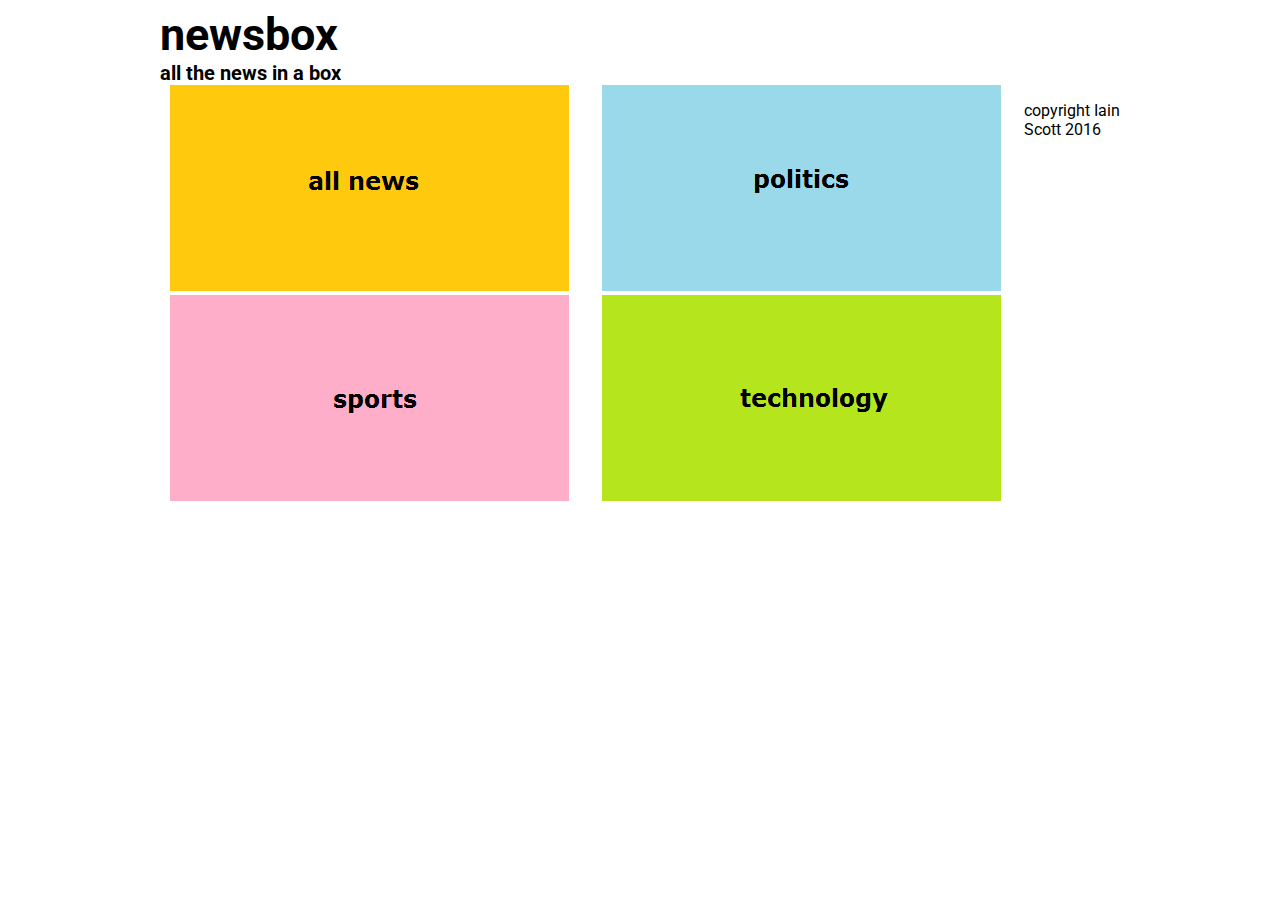
==== commit c1dc37fc: "Mock" ====
--- a/index.html
+++ b/index.html
@@ -14,7 +14,7 @@
     <h6>all the news in a box</h6>
 </header>
 <main>
-<section class="grid-44" id=“cont1”>
+<section class="grid-45" id=“cont1”>
     <a href="list.html"><img src="assets/image/logo.png"></a>
 </section>
 <section class="grid-45" id="cont2">
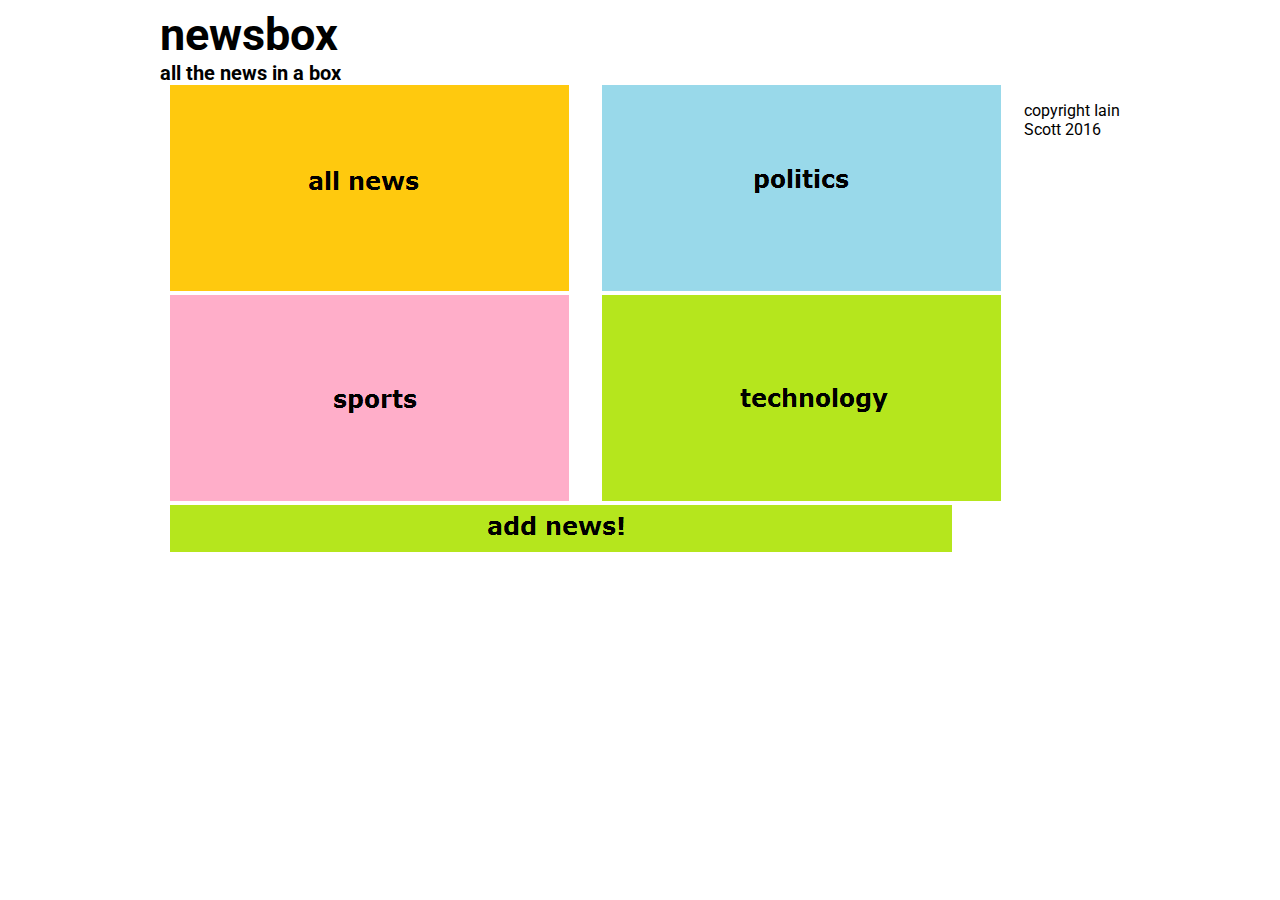
==== commit db38973c: "Mock" ====
--- a/index.html
+++ b/index.html
@@ -26,6 +26,9 @@
 <section class="grid-45" id="cont4">
     <a href="list.html"><img src="assets/image/logo4.png"></a>
 </section>
+<section class="grid-95" id="cont5">
+    <a href="list.html"><img src="assets/image/logo5.png"></a>
+</section>
 </main>
 <footer>
     <p>copyright Iain Scott 2016</p>
--- a/assets/css/style.css
+++ b/assets/css/style.css
@@ -13,4 +13,5 @@
 header>h6{
     font-size: 20px;
     display: inline;
-}+}
+
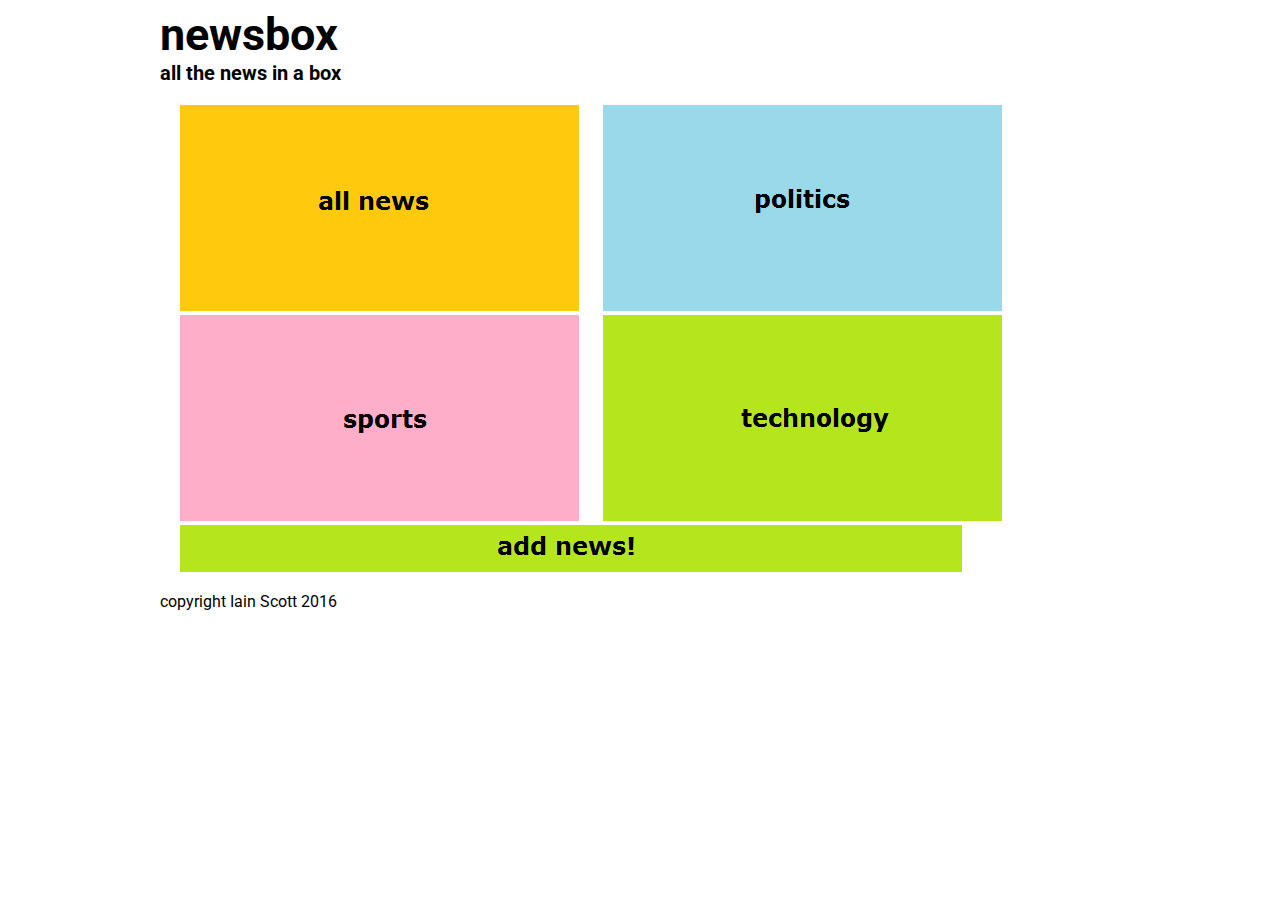
==== commit cc8a789c: "Mock" ====
--- a/index.html
+++ b/index.html
@@ -13,7 +13,7 @@
     <h1>newsbox</h1><br>
     <h6>all the news in a box</h6>
 </header>
-<main>
+<main class="grid-container">
 <section class="grid-45" id=“cont1”>
     <a href="list.html"><img src="assets/image/logo.png"></a>
 </section>
--- a/assets/css/style.css
+++ b/assets/css/style.css
@@ -15,3 +15,6 @@
     display: inline;
 }
 
+.grid-container{
+    margin-top: 20px;
+}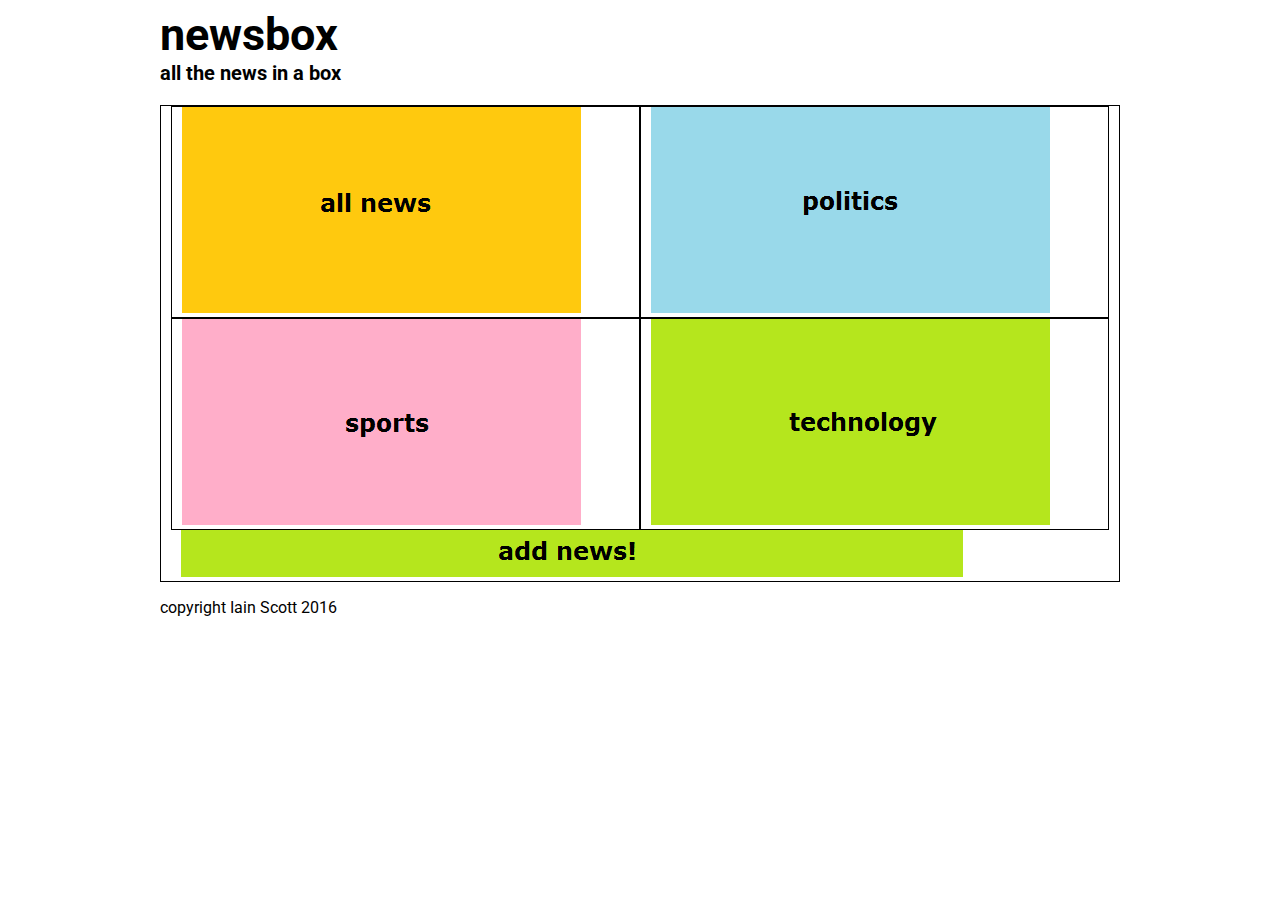
==== commit 782720c0: "Mock" ====
--- a/index.html
+++ b/index.html
@@ -14,19 +14,19 @@
     <h6>all the news in a box</h6>
 </header>
 <main class="grid-container">
-<section class="grid-45" id=“cont1”>
+<section class="grid-50" id=“cont1”>
     <a href="list.html"><img src="assets/image/logo.png"></a>
 </section>
-<section class="grid-45" id="cont2">
+<section class="grid-50" id="cont2">
     <a href="list.html"><img src="assets/image/logo2.png"></a>
 </section>
-<section class="grid-45" id="cont3">
+<section class="grid-50" id="cont3">
     <a href="list.html"><img src="assets/image/logo3.png"></a>
 </section>
-<section class="grid-45" id="cont4">
+<section class="grid-50" id="cont4">
     <a href="list.html"><img src="assets/image/logo4.png"></a>
 </section>
-<section class="grid-95" id="cont5">
+<section class="grid-100" id="cont5">
     <a href="list.html"><img src="assets/image/logo5.png"></a>
 </section>
 </main>
--- a/assets/css/style.css
+++ b/assets/css/style.css
@@ -17,4 +17,13 @@
 
 .grid-container{
     margin-top: 20px;
+    margin-right: auto;
+    margin-left: auto;
+    border: solid 1px;
+}
+
+.grid-50{
+    margin-right: auto;
+    margin-left: auto;
+    border: solid 1px;
 }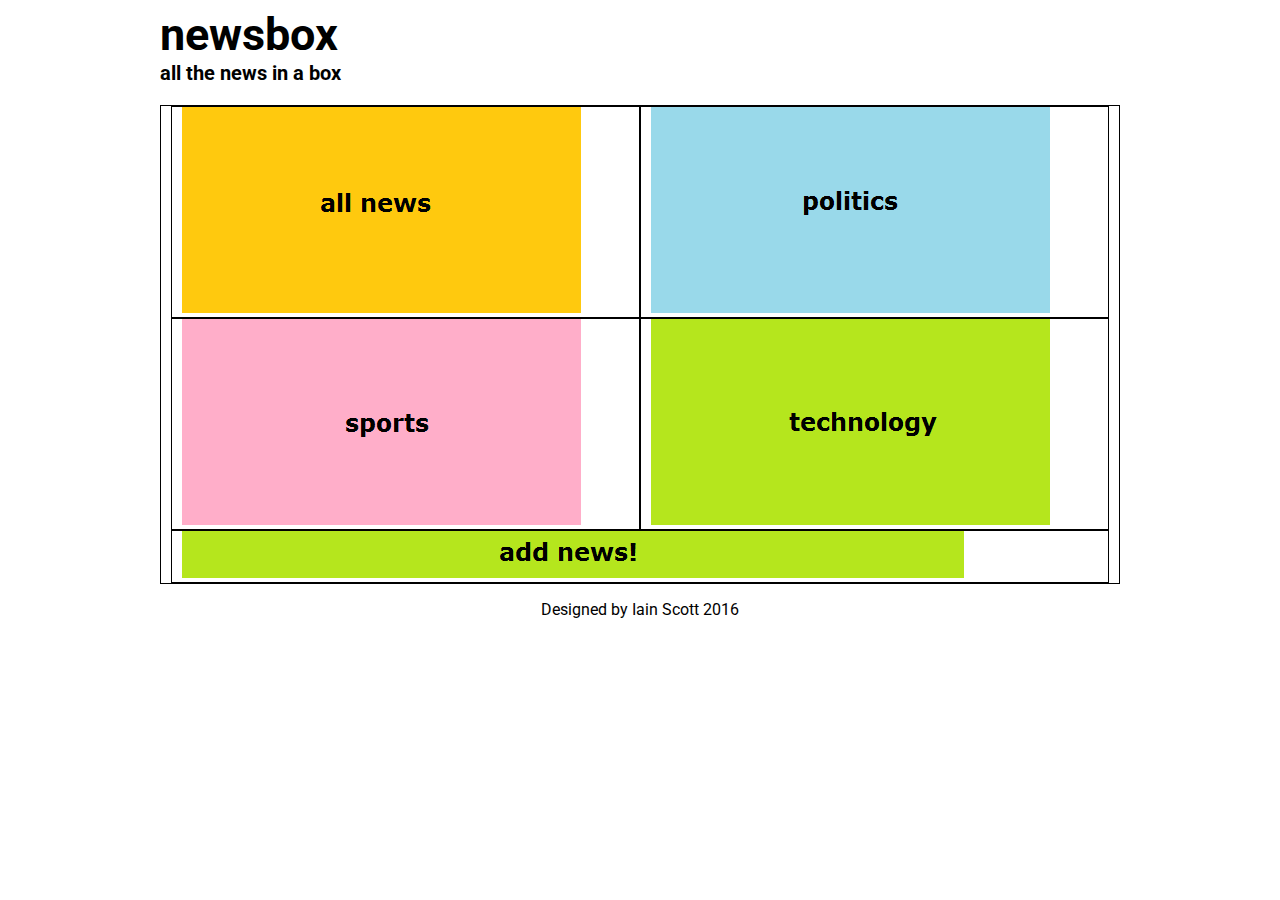
==== commit bcaecd6b: "Mock" ====
--- a/index.html
+++ b/index.html
@@ -31,7 +31,7 @@
 </section>
 </main>
 <footer>
-    <p>copyright Iain Scott 2016</p>
+    <p>Designed by Iain Scott 2016</p>
 
 </footer>
 </body>
--- a/assets/css/style.css
+++ b/assets/css/style.css
@@ -26,4 +26,14 @@
     margin-right: auto;
     margin-left: auto;
     border: solid 1px;
+}
+
+.grid-100{
+    margin-right: auto;
+    margin-left: auto;
+    border: solid 1px;
+}
+
+footer>p{
+    text-align: center;
 }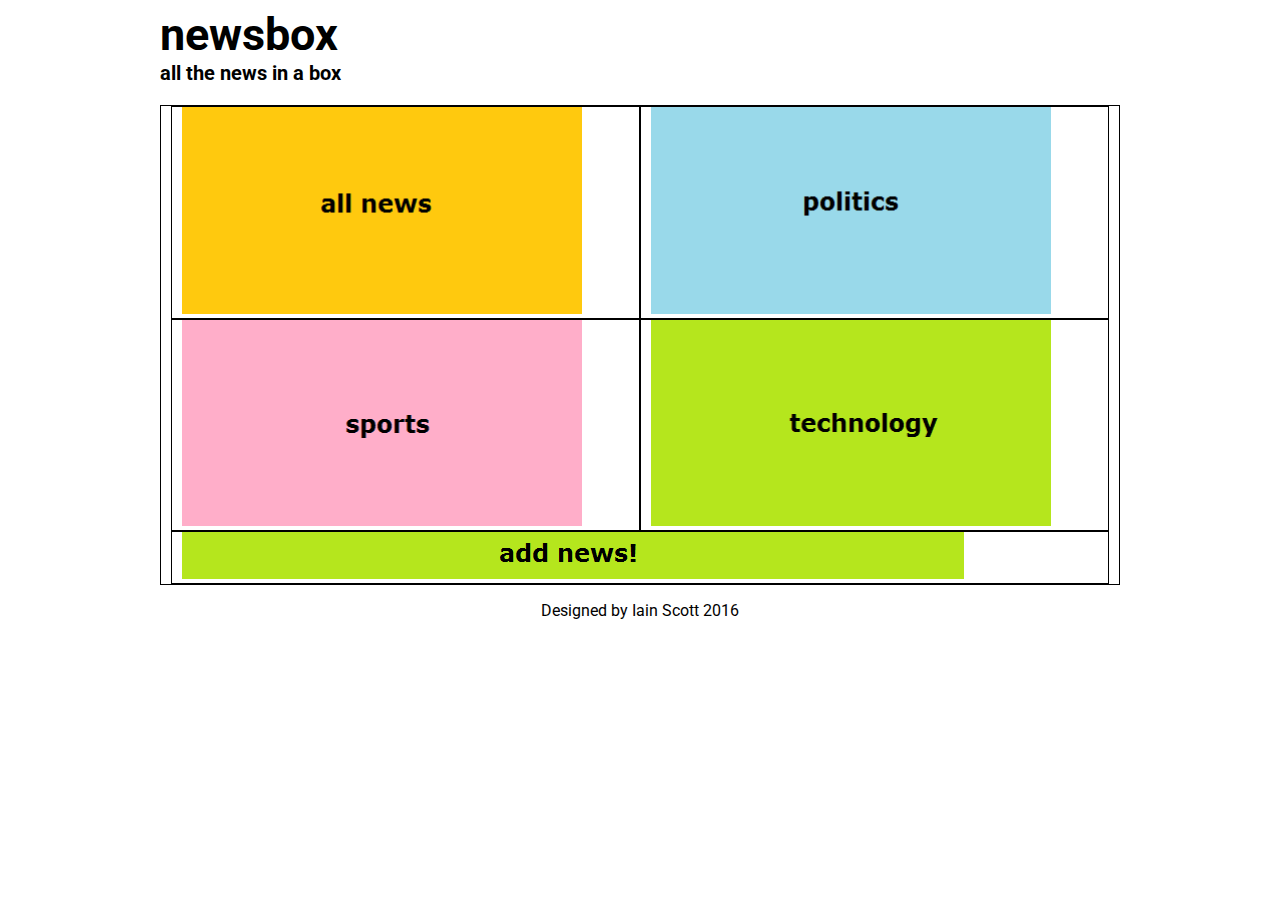
==== commit 9b41f77a: "Mock" ====
--- a/index.html
+++ b/index.html
@@ -15,19 +15,19 @@
 </header>
 <main class="grid-container">
 <section class="grid-50" id=“cont1”>
-    <a href="list.html"><img src="assets/image/logo.png"></a>
+    <a href="list.html"><img src="assets/image/logo.png" id="logo"></a>
 </section>
 <section class="grid-50" id="cont2">
-    <a href="list.html"><img src="assets/image/logo2.png"></a>
+    <a href="list.html"><img src="assets/image/logo2.png" id="logo2"></a>
 </section>
 <section class="grid-50" id="cont3">
-    <a href="list.html"><img src="assets/image/logo3.png"></a>
+    <a href="list.html"><img src="assets/image/logo3.png" id="logo3"></a>
 </section>
 <section class="grid-50" id="cont4">
-    <a href="list.html"><img src="assets/image/logo4.png"></a>
+    <a href="list.html"><img src="assets/image/logo4.png" id="logo4"></a>
 </section>
 <section class="grid-100" id="cont5">
-    <a href="list.html"><img src="assets/image/logo5.png"></a>
+    <a href="list.html"><img src="assets/image/logo5.png" id="logo5"></a>
 </section>
 </main>
 <footer>
--- a/assets/css/style.css
+++ b/assets/css/style.css
@@ -34,6 +34,10 @@
     border: solid 1px;
 }
 
+#logo, #logo2, #logo3, #logo4{
+    width: 400px;
+}
+
 footer>p{
     text-align: center;
 }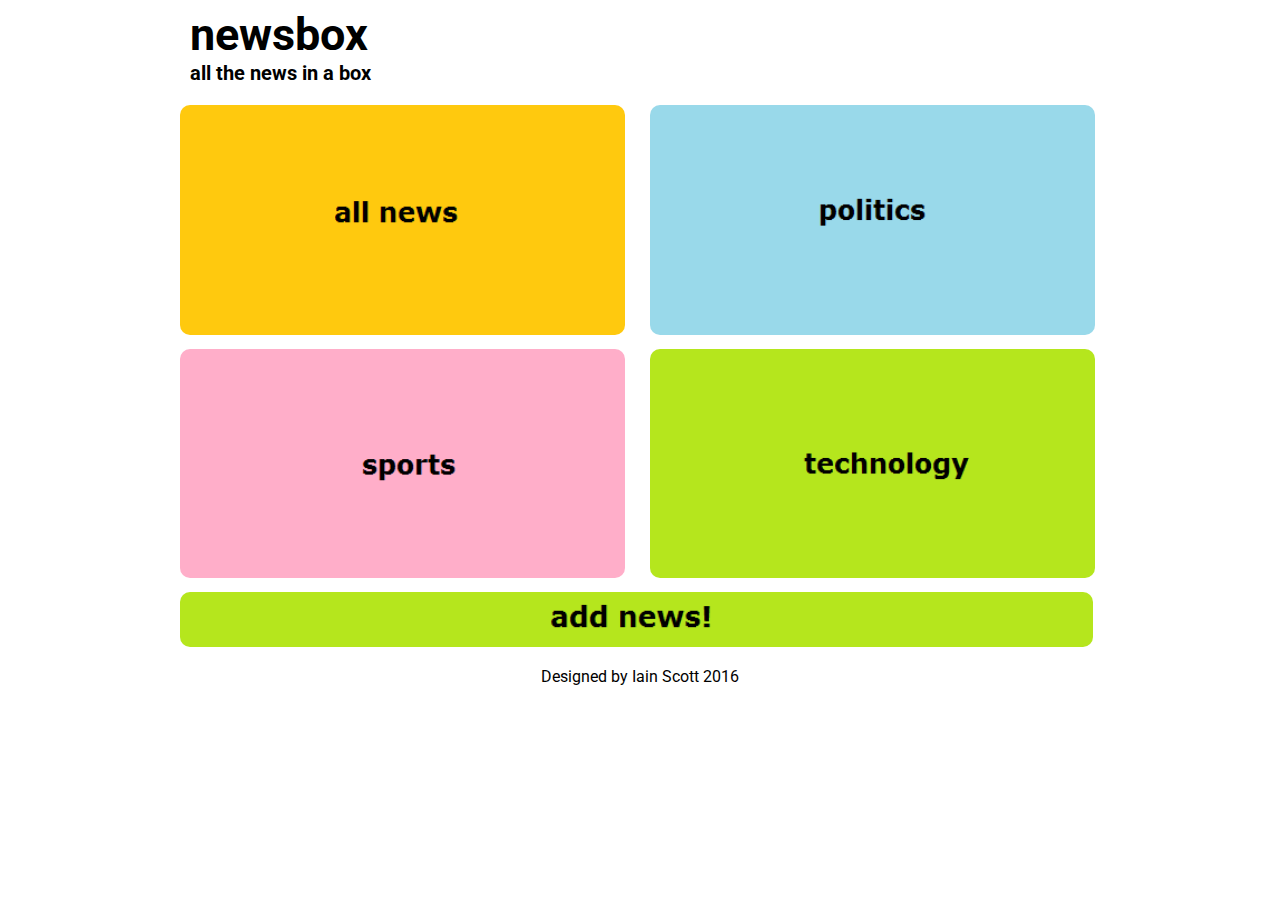
==== commit 2f2d9b13: "Mock" ====
--- a/index.html
+++ b/index.html
@@ -27,7 +27,7 @@
     <a href="list.html"><img src="assets/image/logo4.png" id="logo4"></a>
 </section>
 <section class="grid-100" id="cont5">
-    <a href="list.html"><img src="assets/image/logo5.png" id="logo5"></a>
+    <a href="add.html"><img src="assets/image/logo5.png" id="logo5"></a>
 </section>
 </main>
 <footer>
--- a/assets/css/style.css
+++ b/assets/css/style.css
@@ -8,36 +8,48 @@
 header>h1{
     font-size: 45px;
     display: inline;
+    margin-left: 30px;
 }
 
 header>h6{
     font-size: 20px;
     display: inline;
+    margin-left: 30px;
 }
 
 .grid-container{
     margin-top: 20px;
     margin-right: auto;
     margin-left: auto;
-    border: solid 1px;
 }
 
 .grid-50{
     margin-right: auto;
     margin-left: auto;
-    border: solid 1px;
+    padding-bottom: 10px;
 }
 
 .grid-100{
     margin-right: auto;
     margin-left: auto;
-    border: solid 1px;
 }
 
 #logo, #logo2, #logo3, #logo4{
-    width: 400px;
+    width: 445px;
+    -moz-border-radius:10px;
+    -webkit-border-radius: 10px;
+    -khtml-border-radius: 10px;
+    border-radius: 10px;
 }
 
 footer>p{
     text-align: center;
+}
+
+#logo5{
+    width: 913px;
+    -moz-border-radius:10px;
+    -webkit-border-radius: 10px;
+    -khtml-border-radius: 10px;
+    border-radius: 10px;
 }